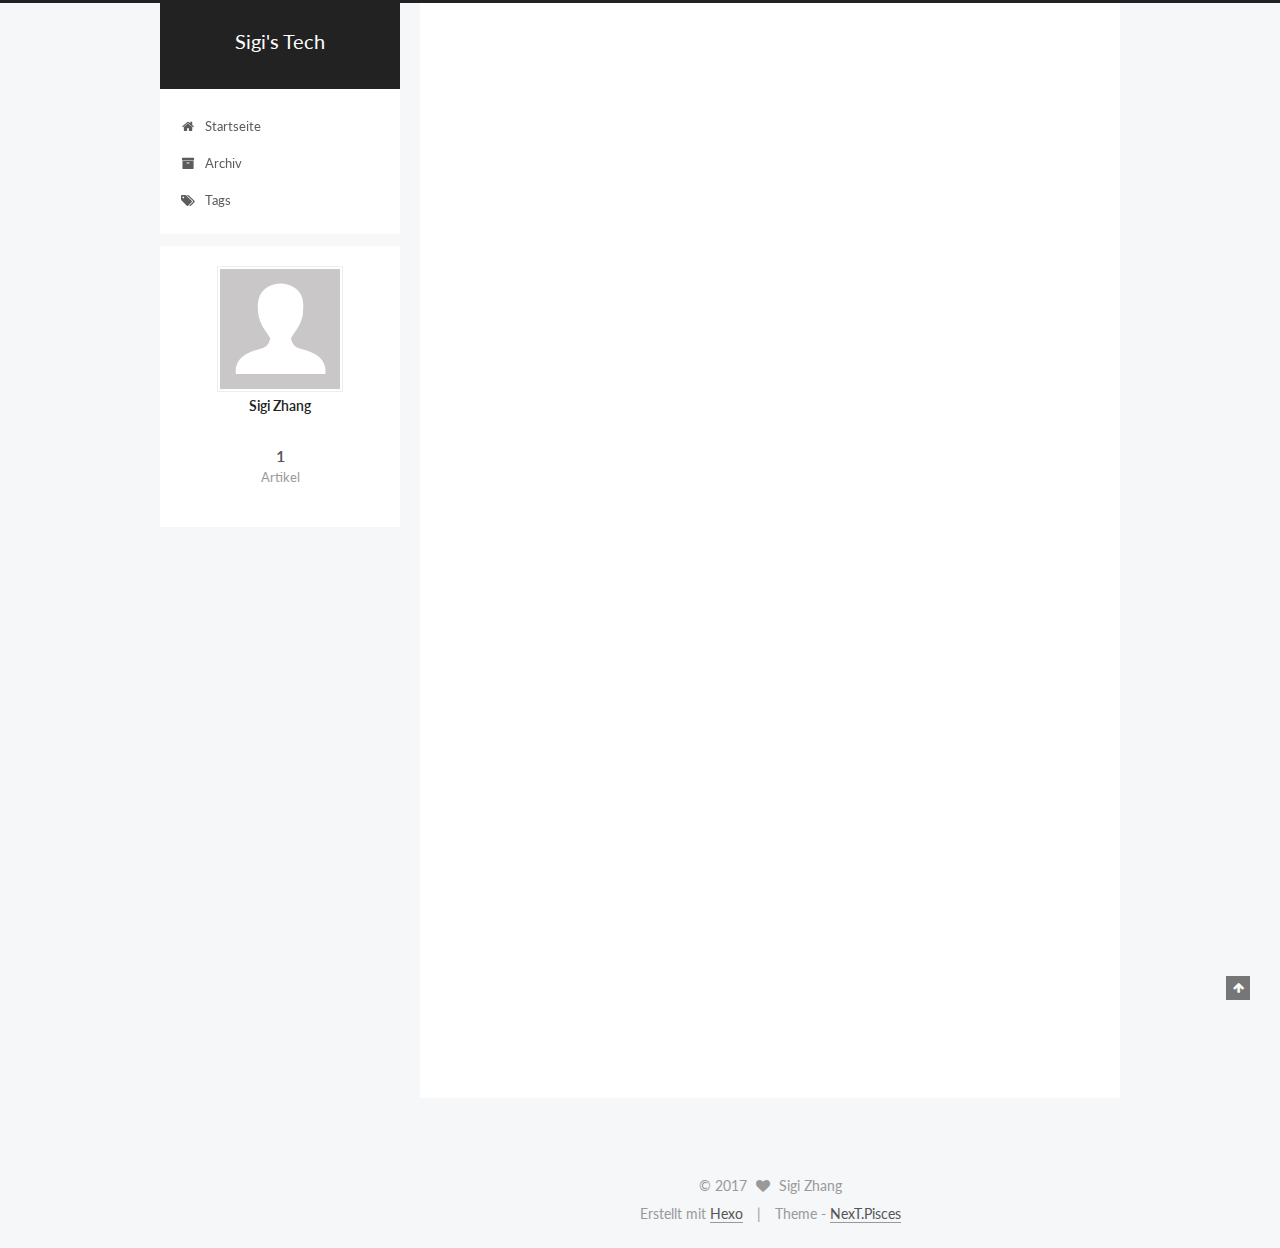
==== index.html @ 5bd3e080 "Site updated: 2017-04-18 06:53:44" ====
<!doctype html>



  


<html class="theme-next pisces use-motion" lang="">
<head>
  <meta charset="UTF-8"/>
<meta http-equiv="X-UA-Compatible" content="IE=edge" />
<meta name="viewport" content="width=device-width, initial-scale=1, maximum-scale=1"/>



<meta http-equiv="Cache-Control" content="no-transform" />
<meta http-equiv="Cache-Control" content="no-siteapp" />















  
  
  <link href="/lib/fancybox/source/jquery.fancybox.css?v=2.1.5" rel="stylesheet" type="text/css" />




  
  
  
  

  
    
    
  

  

  

  

  

  
    
    
    <link href="//fonts.googleapis.com/css?family=Lato:300,300italic,400,400italic,700,700italic&subset=latin,latin-ext" rel="stylesheet" type="text/css">
  






<link href="/lib/font-awesome/css/font-awesome.min.css?v=4.6.2" rel="stylesheet" type="text/css" />

<link href="/css/main.css?v=5.1.0" rel="stylesheet" type="text/css" />


  <meta name="keywords" content="Hexo, NexT" />








  <link rel="shortcut icon" type="image/x-icon" href="/favicon.ico?v=5.1.0" />






<meta property="og:type" content="website">
<meta property="og:title" content="Sigi's Tech">
<meta property="og:url" content="http://yoursite.com/index.html">
<meta property="og:site_name" content="Sigi's Tech">
<meta name="twitter:card" content="summary">
<meta name="twitter:title" content="Sigi's Tech">



<script type="text/javascript" id="hexo.configurations">
  var NexT = window.NexT || {};
  var CONFIG = {
    root: '/',
    scheme: 'Pisces',
    sidebar: {"position":"left","display":"post","offset":12,"offset_float":0,"b2t":false,"scrollpercent":false},
    fancybox: true,
    motion: true,
    duoshuo: {
      userId: '0',
      author: 'Author'
    },
    algolia: {
      applicationID: '',
      apiKey: '',
      indexName: '',
      hits: {"per_page":10},
      labels: {"input_placeholder":"Search for Posts","hits_empty":"We didn't find any results for the search: ${query}","hits_stats":"${hits} results found in ${time} ms"}
    }
  };
</script>



  <link rel="canonical" href="http://yoursite.com/"/>





  <title> Sigi's Tech </title>
</head>

<body itemscope itemtype="http://schema.org/WebPage" lang="">

  














  
  
    
  

  <div class="container sidebar-position-left 
   page-home 
 ">
    <div class="headband"></div>

    <header id="header" class="header" itemscope itemtype="http://schema.org/WPHeader">
      <div class="header-inner"><div class="site-brand-wrapper">
  <div class="site-meta ">
    

    <div class="custom-logo-site-title">
      <a href="/"  class="brand" rel="start">
        <span class="logo-line-before"><i></i></span>
        <span class="site-title">Sigi's Tech</span>
        <span class="logo-line-after"><i></i></span>
      </a>
    </div>
      
        <p class="site-subtitle"></p>
      
  </div>

  <div class="site-nav-toggle">
    <button>
      <span class="btn-bar"></span>
      <span class="btn-bar"></span>
      <span class="btn-bar"></span>
    </button>
  </div>
</div>

<nav class="site-nav">
  

  
    <ul id="menu" class="menu">
      
        
        <li class="menu-item menu-item-home">
          <a href="/" rel="section">
            
              <i class="menu-item-icon fa fa-fw fa-home"></i> <br />
            
            Startseite
          </a>
        </li>
      
        
        <li class="menu-item menu-item-archives">
          <a href="/archives" rel="section">
            
              <i class="menu-item-icon fa fa-fw fa-archive"></i> <br />
            
            Archiv
          </a>
        </li>
      
        
        <li class="menu-item menu-item-tags">
          <a href="/tags" rel="section">
            
              <i class="menu-item-icon fa fa-fw fa-tags"></i> <br />
            
            Tags
          </a>
        </li>
      

      
    </ul>
  

  
</nav>



 </div>
    </header>

    <main id="main" class="main">
      <div class="main-inner">
        <div class="content-wrap">
          <div id="content" class="content">
            
  <section id="posts" class="posts-expand">
    
      

  

  
  
  

  <article class="post post-type-normal " itemscope itemtype="http://schema.org/Article">
    <link itemprop="mainEntityOfPage" href="http://yoursite.com/2017/04/18/hello-world/">

    <span hidden itemprop="author" itemscope itemtype="http://schema.org/Person">
      <meta itemprop="name" content="Sigi Zhang">
      <meta itemprop="description" content="">
      <meta itemprop="image" content="/images/avatar.gif">
    </span>

    <span hidden itemprop="publisher" itemscope itemtype="http://schema.org/Organization">
      <meta itemprop="name" content="Sigi's Tech">
    </span>

    
      <header class="post-header">

        
        
          <h1 class="post-title" itemprop="name headline">
            
            
              
                
                <a class="post-title-link" href="/2017/04/18/hello-world/" itemprop="url">
                  Hello World
                </a>
              
            
          </h1>
        

        <div class="post-meta">
          <span class="post-time">
            
              <span class="post-meta-item-icon">
                <i class="fa fa-calendar-o"></i>
              </span>
              
                <span class="post-meta-item-text">Veröffentlicht am</span>
              
              <time title="Post created" itemprop="dateCreated datePublished" datetime="2017-04-18T06:05:43+08:00">
                2017-04-18
              </time>
            

            

            
          </span>

          

          
            
          

          
          

          

          

          

        </div>
      </header>
    


    <div class="post-body" itemprop="articleBody">

      
      

      
        
          
            <p>Welcome to <a href="https://hexo.io/" target="_blank" rel="external">Hexo</a>! This is your very first post. Check <a href="https://hexo.io/docs/" target="_blank" rel="external">documentation</a> for more info. If you get any problems when using Hexo, you can find the answer in <a href="https://hexo.io/docs/troubleshooting.html" target="_blank" rel="external">troubleshooting</a> or you can ask me on <a href="https://github.com/hexojs/hexo/issues" target="_blank" rel="external">GitHub</a>.</p>
<h2 id="Quick-Start"><a href="#Quick-Start" class="headerlink" title="Quick Start"></a>Quick Start</h2><h3 id="Create-a-new-post"><a href="#Create-a-new-post" class="headerlink" title="Create a new post"></a>Create a new post</h3><figure class="highlight bash"><table><tr><td class="gutter"><pre><div class="line">1</div></pre></td><td class="code"><pre><div class="line">$ hexo new <span class="string">"My New Post"</span></div></pre></td></tr></table></figure>
<p>More info: <a href="https://hexo.io/docs/writing.html" target="_blank" rel="external">Writing</a></p>
<h3 id="Run-server"><a href="#Run-server" class="headerlink" title="Run server"></a>Run server</h3><figure class="highlight bash"><table><tr><td class="gutter"><pre><div class="line">1</div></pre></td><td class="code"><pre><div class="line">$ hexo server</div></pre></td></tr></table></figure>
<p>More info: <a href="https://hexo.io/docs/server.html" target="_blank" rel="external">Server</a></p>
<h3 id="Generate-static-files"><a href="#Generate-static-files" class="headerlink" title="Generate static files"></a>Generate static files</h3><figure class="highlight bash"><table><tr><td class="gutter"><pre><div class="line">1</div></pre></td><td class="code"><pre><div class="line">$ hexo generate</div></pre></td></tr></table></figure>
<p>More info: <a href="https://hexo.io/docs/generating.html" target="_blank" rel="external">Generating</a></p>
<h3 id="Deploy-to-remote-sites"><a href="#Deploy-to-remote-sites" class="headerlink" title="Deploy to remote sites"></a>Deploy to remote sites</h3><figure class="highlight bash"><table><tr><td class="gutter"><pre><div class="line">1</div></pre></td><td class="code"><pre><div class="line">$ hexo deploy</div></pre></td></tr></table></figure>
<p>More info: <a href="https://hexo.io/docs/deployment.html" target="_blank" rel="external">Deployment</a></p>

          
        
      
    </div>

    <div>
      
    </div>

    <div>
      
    </div>

    <div>
      
    </div>

    <footer class="post-footer">
      

      

      

      
      
        <div class="post-eof"></div>
      
    </footer>
  </article>


    
  </section>

  


          </div>
          


          

        </div>
        
          
  
  <div class="sidebar-toggle">
    <div class="sidebar-toggle-line-wrap">
      <span class="sidebar-toggle-line sidebar-toggle-line-first"></span>
      <span class="sidebar-toggle-line sidebar-toggle-line-middle"></span>
      <span class="sidebar-toggle-line sidebar-toggle-line-last"></span>
    </div>
  </div>

  <aside id="sidebar" class="sidebar">
    <div class="sidebar-inner">

      

      

      <section class="site-overview sidebar-panel sidebar-panel-active">
        <div class="site-author motion-element" itemprop="author" itemscope itemtype="http://schema.org/Person">
          <img class="site-author-image" itemprop="image"
               src="/images/avatar.gif"
               alt="Sigi Zhang" />
          <p class="site-author-name" itemprop="name">Sigi Zhang</p>
           
              <p class="site-description motion-element" itemprop="description"></p>
          
        </div>
        <nav class="site-state motion-element">

          
            <div class="site-state-item site-state-posts">
              <a href="/archives">
                <span class="site-state-item-count">1</span>
                <span class="site-state-item-name">Artikel</span>
              </a>
            </div>
          

          

          

        </nav>

        

        <div class="links-of-author motion-element">
          
        </div>

        
        

        
        

        


      </section>

      

      

    </div>
  </aside>


        
      </div>
    </main>

    <footer id="footer" class="footer">
      <div class="footer-inner">
        <div class="copyright" >
  
  &copy; 
  <span itemprop="copyrightYear">2017</span>
  <span class="with-love">
    <i class="fa fa-heart"></i>
  </span>
  <span class="author" itemprop="copyrightHolder">Sigi Zhang</span>
</div>


<div class="powered-by">
  Erstellt mit  <a class="theme-link" href="https://hexo.io">Hexo</a>
</div>

<div class="theme-info">
  Theme -
  <a class="theme-link" href="https://github.com/iissnan/hexo-theme-next">
    NexT.Pisces
  </a>
</div>


        

        
      </div>
    </footer>

    
      <div class="back-to-top">
        <i class="fa fa-arrow-up"></i>
        
      </div>
    

  </div>

  

<script type="text/javascript">
  if (Object.prototype.toString.call(window.Promise) !== '[object Function]') {
    window.Promise = null;
  }
</script>









  








  
  <script type="text/javascript" src="/lib/jquery/index.js?v=2.1.3"></script>

  
  <script type="text/javascript" src="/lib/fastclick/lib/fastclick.min.js?v=1.0.6"></script>

  
  <script type="text/javascript" src="/lib/jquery_lazyload/jquery.lazyload.js?v=1.9.7"></script>

  
  <script type="text/javascript" src="/lib/velocity/velocity.min.js?v=1.2.1"></script>

  
  <script type="text/javascript" src="/lib/velocity/velocity.ui.min.js?v=1.2.1"></script>

  
  <script type="text/javascript" src="/lib/fancybox/source/jquery.fancybox.pack.js?v=2.1.5"></script>


  


  <script type="text/javascript" src="/js/src/utils.js?v=5.1.0"></script>

  <script type="text/javascript" src="/js/src/motion.js?v=5.1.0"></script>



  
  


  <script type="text/javascript" src="/js/src/affix.js?v=5.1.0"></script>

  <script type="text/javascript" src="/js/src/schemes/pisces.js?v=5.1.0"></script>



  

  


  <script type="text/javascript" src="/js/src/bootstrap.js?v=5.1.0"></script>



  


  




	





  





  





  






  





  

  

  

  

  

</body>
</html>
---- css/main.css ----
/* normalize.css v3.0.2 | MIT License | git.io/normalize */
html {
  font-family: sans-serif; /* 1 */
  -ms-text-size-adjust: 100%; /* 2 */
  -webkit-text-size-adjust: 100%; /* 2 */
}
body {
  margin: 0;
}
article,
aside,
details,
figcaption,
figure,
footer,
header,
hgroup,
main,
menu,
nav,
section,
summary {
  display: block;
}
audio,
canvas,
progress,
video {
  display: inline-block; /* 1 */
  vertical-align: baseline; /* 2 */
}
audio:not([controls]) {
  display: none;
  height: 0;
}
[hidden],
template {
  display: none;
}
a {
  background-color: transparent;
}
a:active,
a:hover {
  outline: 0;
}
abbr[title] {
  border-bottom: 1px dotted;
}
b,
strong {
  font-weight: bold;
}
dfn {
  font-style: italic;
}
h1 {
  font-size: 2em;
  margin: 0.67em 0;
}
mark {
  background: #ff0;
  color: #000;
}
small {
  font-size: 80%;
}
sub,
sup {
  font-size: 75%;
  line-height: 0;
  position: relative;
  vertical-align: baseline;
}
sup {
  top: -0.5em;
}
sub {
  bottom: -0.25em;
}
img {
  border: 0;
}
svg:not(:root) {
  overflow: hidden;
}
figure {
  margin: 1em 40px;
}
hr {
  -moz-box-sizing: content-box;
  box-sizing: content-box;
  height: 0;
}
pre {
  overflow: auto;
}
code,
kbd,
pre,
samp {
  font-family: monospace, monospace;
  font-size: 1em;
}
button,
input,
optgroup,
select,
textarea {
  color: inherit; /* 1 */
  font: inherit; /* 2 */
  margin: 0; /* 3 */
}
button {
  overflow: visible;
}
button,
select {
  text-transform: none;
}
button,
html input[type="button"],
input[type="reset"],
input[type="submit"] {
  -webkit-appearance: button; /* 2 */
  cursor: pointer; /* 3 */
}
button[disabled],
html input[disabled] {
  cursor: default;
}
button::-moz-focus-inner,
input::-moz-focus-inner {
  border: 0;
  padding: 0;
}
input {
  line-height: normal;
}
input[type="checkbox"],
input[type="radio"] {
  box-sizing: border-box; /* 1 */
  padding: 0; /* 2 */
}
input[type="number"]::-webkit-inner-spin-button,
input[type="number"]::-webkit-outer-spin-button {
  height: auto;
}
input[type="search"] {
  -webkit-appearance: textfield; /* 1 */
  -moz-box-sizing: content-box;
  -webkit-box-sizing: content-box; /* 2 */
  box-sizing: content-box;
}
input[type="search"]::-webkit-search-cancel-button,
input[type="search"]::-webkit-search-decoration {
  -webkit-appearance: none;
}
fieldset {
  border: 1px solid #c0c0c0;
  margin: 0 2px;
  padding: 0.35em 0.625em 0.75em;
}
legend {
  border: 0; /* 1 */
  padding: 0; /* 2 */
}
textarea {
  overflow: auto;
}
optgroup {
  font-weight: bold;
}
table {
  border-collapse: collapse;
  border-spacing: 0;
}
td,
th {
  padding: 0;
}
::selection {
  background: #262a30;
  color: #fff;
}
body {
  position: relative;
  font-family: 'Lato', "PingFang SC", "Microsoft YaHei", sans-serif;
  font-size: 14px;
  line-height: 2;
  color: #555;
  background: #f5f7f9;
}
@media (max-width: 767px) {
  body {
    padding-right: 0 !important;
  }
}
@media (min-width: 768px) and (max-width: 991px) {
  body {
    padding-right: 0 !important;
  }
}
@media (min-width: 1600px) {
  body {
    font-size: 16px;
  }
}
h1,
h2,
h3,
h4,
h5,
h6 {
  margin: 0;
  padding: 0;
  font-weight: bold;
  line-height: 1.5;
  font-family: 'Lato', "PingFang SC", "Microsoft YaHei", sans-serif;
}
h2,
h3,
h4,
h5,
h6 {
  margin: 20px 0 15px;
}
h1 {
  font-size: 22px;
}
@media (max-width: 767px) {
  h1 {
    font-size: 18px;
  }
}
h2 {
  font-size: 20px;
}
@media (max-width: 767px) {
  h2 {
    font-size: 16px;
  }
}
h3 {
  font-size: 18px;
}
@media (max-width: 767px) {
  h3 {
    font-size: 14px;
  }
}
h4 {
  font-size: 16px;
}
@media (max-width: 767px) {
  h4 {
    font-size: 12px;
  }
}
h5 {
  font-size: 14px;
}
@media (max-width: 767px) {
  h5 {
    font-size: 10px;
  }
}
h6 {
  font-size: 12px;
}
@media (max-width: 767px) {
  h6 {
    font-size: 8px;
  }
}
p {
  margin: 0 0 25px 0;
}
a {
  color: #555;
  text-decoration: none;
  border-bottom: 1px solid #999;
  word-wrap: break-word;
}
a:hover {
  color: #222;
  border-bottom-color: #222;
}
blockquote {
  margin: 0;
  padding: 0;
}
img {
  display: block;
  margin: auto;
  max-width: 100%;
  height: auto;
}
hr {
  margin: 40px 0;
  height: 3px;
  border: none;
  background-color: #ddd;
  background-image: repeating-linear-gradient(-45deg, #fff, #fff 4px, transparent 4px, transparent 8px);
}
blockquote {
  padding: 0 15px;
  color: #666;
  border-left: 4px solid #ddd;
}
blockquote cite::before {
  content: "-";
  padding: 0 5px;
}
dt {
  font-weight: 700;
}
dd {
  margin: 0;
  padding: 0;
}
.text-left {
  text-align: left;
}
.text-center {
  text-align: center;
}
.text-right {
  text-align: right;
}
.text-justify {
  text-align: justify;
}
.text-nowrap {
  white-space: nowrap;
}
.text-lowercase {
  text-transform: lowercase;
}
.text-uppercase {
  text-transform: uppercase;
}
.text-capitalize {
  text-transform: capitalize;
}
.center-block {
  display: block;
  margin-left: auto;
  margin-right: auto;
}
.clearfix:before,
.clearfix:after {
  content: " ";
  display: table;
}
.clearfix:after {
  clear: both;
}
.pullquote {
  width: 45%;
}
.pullquote.left {
  float: left;
  margin-left: 5px;
  margin-right: 10px;
}
.pullquote.right {
  float: right;
  margin-left: 10px;
  margin-right: 5px;
}
.affix.affix.affix {
  position: fixed;
}
.translation {
  margin-top: -20px;
  font-size: 14px;
  color: #999;
}
.scrollbar-measure {
  width: 100px;
  height: 100px;
  overflow: scroll;
  position: absolute;
  top: -9999px;
}
.use-motion .motion-element {
  opacity: 0;
}
table {
  margin: 20px 0;
  width: 100%;
  border-collapse: collapse;
  border-spacing: 0;
  border: 1px solid #ddd;
  font-size: 14px;
  table-layout: fixed;
  word-wrap: break-all;
}
table>tbody>tr:nth-of-type(odd) {
  background-color: #f9f9f9;
}
table>tbody>tr:hover {
  background-color: #f5f5f5;
}
caption,
th,
td {
  padding: 8px;
  text-align: left;
  vertical-align: middle;
  font-weight: normal;
}
th,
td {
  border-bottom: 3px solid #ddd;
  border-right: 1px solid #eee;
}
th {
  padding-bottom: 10px;
  font-weight: 700;
}
td {
  border-bottom-width: 1px;
}
html,
body {
  height: 100%;
}
.container {
  position: relative;
  min-height: 100%;
}
.header-inner {
  margin: 0 auto;
  padding: 100px 0 70px;
  width: 700px;
}
@media (min-width: 1600px) {
  .container .header-inner {
    width: 900px;
  }
}
.main {
  padding-bottom: 150px;
}
.main-inner {
  margin: 0 auto;
  width: 700px;
}
@media (min-width: 1600px) {
  .container .main-inner {
    width: 900px;
  }
}
.footer {
  position: absolute;
  left: 0;
  bottom: 0;
  width: 100%;
  min-height: 50px;
}
.footer-inner {
  box-sizing: border-box;
  margin: 20px auto;
  width: 700px;
}
@media (min-width: 1600px) {
  .container .footer-inner {
    width: 900px;
  }
}
pre,
.highlight {
  overflow: auto;
  margin: 20px 0;
  padding: 0;
  font-size: 13px;
  color: #4d4d4c;
  background: #f7f7f7;
  line-height: 1.6;
}
pre,
code {
  font-family: consolas, Menlo, "PingFang SC", "Microsoft YaHei", monospace;
}
code {
  padding: 2px 4px;
  word-wrap: break-word;
  color: #555;
  background: #eee;
  border-radius: 3px;
  font-size: 13px;
}
pre code {
  padding: 0;
  color: #4d4d4c;
  background: none;
  text-shadow: none;
}
.highlight {
  border-radius: 1px;
}
.highlight pre {
  border: none;
  margin: 0;
  padding: 10px 0;
}
.highlight table {
  margin: 0;
  width: auto;
  border: none;
}
.highlight td {
  border: none;
  padding: 0;
}
.highlight figcaption {
  font-size: 1em;
  color: #4d4d4c;
  line-height: 1em;
  margin-bottom: 1em;
}
.highlight figcaption:before,
.highlight figcaption:after {
  content: " ";
  display: table;
}
.highlight figcaption:after {
  clear: both;
}
.highlight figcaption a {
  float: right;
  color: #4d4d4c;
}
.highlight figcaption a:hover {
  border-bottom-color: #4d4d4c;
}
.highlight .gutter pre {
  padding-left: 10px;
  padding-right: 10px;
  color: #869194;
  text-align: right;
  background-color: #eff2f3;
}
.highlight .code pre {
  width: 100%;
  padding-left: 10px;
  padding-right: 10px;
  background-color: #f7f7f7;
}
.highlight .line {
  height: 20px;
}
.gutter {
  -webkit-user-select: none;
  -moz-user-select: none;
  -ms-user-select: none;
  user-select: none;
}
.gist table {
  width: auto;
}
.gist table td {
  border: none;
}
pre .deletion {
  background: #fdd;
}
pre .addition {
  background: #dfd;
}
pre .meta {
  color: #8959a8;
}
pre .comment {
  color: #8e908c;
}
pre .variable,
pre .attribute,
pre .tag,
pre .regexp,
pre .ruby .constant,
pre .xml .tag .title,
pre .xml .pi,
pre .xml .doctype,
pre .html .doctype,
pre .css .id,
pre .css .class,
pre .css .pseudo {
  color: #c82829;
}
pre .number,
pre .preprocessor,
pre .built_in,
pre .literal,
pre .params,
pre .constant,
pre .command {
  color: #f5871f;
}
pre .ruby .class .title,
pre .css .rules .attribute,
pre .string,
pre .value,
pre .inheritance,
pre .header,
pre .ruby .symbol,
pre .xml .cdata,
pre .special,
pre .number,
pre .formula {
  color: #718c00;
}
pre .title,
pre .css .hexcolor {
  color: #3e999f;
}
pre .function,
pre .python .decorator,
pre .python .title,
pre .ruby .function .title,
pre .ruby .title .keyword,
pre .perl .sub,
pre .javascript .title,
pre .coffeescript .title {
  color: #4271ae;
}
pre .keyword,
pre .javascript .function {
  color: #8959a8;
}
.full-image.full-image.full-image {
  border: none;
  max-width: 100%;
  width: auto;
  margin: 20px auto;
}
@media (min-width: 992px) {
  .full-image.full-image.full-image {
    max-width: none;
    width: 118%;
    margin: 0 -9%;
  }
}
.blockquote-center,
.page-home .post-type-quote blockquote,
.page-post-detail .post-type-quote blockquote {
  position: relative;
  margin: 40px 0;
  padding: 0;
  border-left: none;
  text-align: center;
}
.blockquote-center::before,
.page-home .post-type-quote blockquote::before,
.page-post-detail .post-type-quote blockquote::before,
.blockquote-center::after,
.page-home .post-type-quote blockquote::after,
.page-post-detail .post-type-quote blockquote::after {
  position: absolute;
  content: ' ';
  display: block;
  width: 100%;
  height: 24px;
  opacity: 0.2;
  background-repeat: no-repeat;
  background-position: 0 -6px;
  background-size: 22px 22px;
}
.blockquote-center::before,
.page-home .post-type-quote blockquote::before,
.page-post-detail .post-type-quote blockquote::before {
  top: -20px;
  background-image: url("../images/quote-l.svg");
  border-top: 1px solid #ccc;
}
.blockquote-center::after,
.page-home .post-type-quote blockquote::after,
.page-post-detail .post-type-quote blockquote::after {
  bottom: -20px;
  background-image: url("../images/quote-r.svg");
  border-bottom: 1px solid #ccc;
  background-position: 100% 8px;
}
.blockquote-center p,
.page-home .post-type-quote blockquote p,
.page-post-detail .post-type-quote blockquote p,
.blockquote-center div,
.page-home .post-type-quote blockquote div,
.page-post-detail .post-type-quote blockquote div {
  text-align: center;
}
.post .post-body .group-picture img {
  box-sizing: border-box;
  padding: 0 3px;
  border: none;
}
.post .group-picture-row {
  overflow: hidden;
  margin-top: 6px;
}
.post .group-picture-row:first-child {
  margin-top: 0;
}
.post .group-picture-column {
  float: left;
}
.page-post-detail .post-body .group-picture-column {
  float: none;
  margin-top: 10px;
  width: auto !important;
}
.page-post-detail .post-body .group-picture-column img {
  margin: 0 auto;
}
.page-archive .group-picture-container {
  overflow: hidden;
}
.page-archive .group-picture-row {
  float: left;
}
.page-archive .group-picture-row:first-child {
  margin-top: 6px;
}
.page-archive .group-picture-column {
  max-width: 150px;
  max-height: 150px;
}
.note {
  padding: 20px;
  margin: 20px 0;
  border: 1px solid #eee;
  border-left-width: 5px;
  border-radius: 3px;
}
.note h2,
.note h3,
.note h4,
.note h5,
.note h6 {
  margin-top: 0;
  margin-bottom: 5px;
}
.note p:last-child {
  margin-bottom: 0;
}
.note code {
  border-radius: 3px;
}
.note+.note {
  margin-top: -5px;
}
.default {
  border-left-color: #777;
}
.default h2,
.default h3,
.default h4,
.default h5,
.default h6 {
  color: #777;
}
.primary {
  border-left-color: #428bca;
}
.primary h2,
.primary h3,
.primary h4,
.primary h5,
.primary h6 {
  color: #428bca;
}
.success {
  border-left-color: #5cb85c;
}
.success h2,
.success h3,
.success h4,
.success h5,
.success h6 {
  color: #5cb85c;
}
.danger {
  border-left-color: #d9534f;
}
.danger h2,
.danger h3,
.danger h4,
.danger h5,
.danger h6 {
  color: #d9534f;
}
.warning {
  border-left-color: #f0ad4e;
}
.warning h2,
.warning h3,
.warning h4,
.warning h5,
.warning h6 {
  color: #f0ad4e;
}
.info {
  border-left-color: #5bc0de;
}
.info h2,
.info h3,
.info h4,
.info h5,
.info h6 {
  color: #5bc0de;
}
.btn {
  display: inline-block;
  padding: 0 20px;
  font-size: 14px;
  color: #fff;
  background: #222;
  border: 2px solid #555;
  text-decoration: none;
  border-radius: 0;
  transition-property: background-color;
  transition-duration: 0.2s;
  transition-timing-function: ease-in-out;
  transition-delay: 0s;
}
.btn:hover,
.post-button .btn:hover {
  border-color: #222;
  color: #fff;
  background: #222;
}
.btn-bar {
  display: block;
  width: 22px;
  height: 2px;
  background: #555;
  border-radius: 1px;
}
.btn-bar+.btn-bar {
  margin-top: 4px;
}
.pagination {
  margin: 120px 0 40px;
  text-align: center;
  border-top: 1px solid #eee;
}
.page-number-basic,
.pagination .prev,
.pagination .next,
.pagination .page-number,
.pagination .space {
  display: inline-block;
  position: relative;
  top: -1px;
  margin: 0 10px;
  padding: 0 10px;
  line-height: 30px;
}
@media (max-width: 767px) {
  .page-number-basic,
  .pagination .prev,
  .pagination .next,
  .pagination .page-number,
  .pagination .space {
    margin: 0 5px;
  }
}
.pagination .prev,
.pagination .next,
.pagination .page-number {
  border-bottom: 0;
  border-top: 1px solid #eee;
  transition-property: border-color;
  transition-duration: 0.2s;
  transition-timing-function: ease-in-out;
  transition-delay: 0s;
}
.pagination .prev:hover,
.pagination .next:hover,
.pagination .page-number:hover {
  border-top-color: #222;
}
.pagination .space {
  padding: 0;
  margin: 0;
}
.pagination .prev {
  margin-left: 0;
}
.pagination .next {
  margin-right: 0;
}
.pagination .page-number.current {
  color: #fff;
  background: #ccc;
  border-top-color: #ccc;
}
@media (max-width: 767px) {
  .pagination {
    border-top: none;
  }
  .pagination .prev,
  .pagination .next,
  .pagination .page-number {
    margin-bottom: 10px;
    border-top: 0;
    border-bottom: 1px solid #eee;
  }
  .pagination .prev:hover,
  .pagination .next:hover,
  .pagination .page-number:hover {
    border-bottom-color: #222;
  }
}
.comments {
  margin: 60px 20px 0;
}
.tag-cloud {
  text-align: center;
}
.tag-cloud a {
  display: inline-block;
  margin: 10px;
}
.back-to-top {
  box-sizing: border-box;
  position: fixed;
  bottom: -100px;
  right: 30px;
  z-index: 1050;
  padding: 0 6px;
  width: 24px;
  background: #222;
  font-size: 12px;
  opacity: 0.6;
  color: #fff;
  cursor: pointer;
  text-align: center;
  -webkit-transform: translateZ(0);
  transition-property: bottom;
  transition-duration: 0.2s;
  transition-timing-function: ease-in-out;
  transition-delay: 0s;
}
@media (max-width: 767px) {
  .back-to-top {
    display: none;
  }
}
@media (min-width: 768px) and (max-width: 991px) {
  .back-to-top {
    display: none;
  }
}
.back-to-top.back-to-top-on {
  bottom: 30px;
}
.header {
  background: #fff;
}
.header-inner {
  position: relative;
}
.headband {
  height: 3px;
  background: #222;
}
.site-meta {
  margin: 0;
  text-align: center;
}
@media (max-width: 767px) {
  .site-meta {
    text-align: center;
  }
}
.brand {
  position: relative;
  display: inline-block;
  padding: 0 40px;
  color: #fff;
  background: #222;
  border-bottom: none;
}
.brand:hover {
  color: #fff;
}
.logo {
  display: inline-block;
  margin-right: 5px;
  line-height: 36px;
  vertical-align: top;
}
.site-title {
  display: inline-block;
  vertical-align: top;
  line-height: 36px;
  font-size: 20px;
  font-weight: normal;
  font-family: 'Lato', "PingFang SC", "Microsoft YaHei", sans-serif;
}
.site-subtitle {
  margin-top: 10px;
  font-size: 13px;
  color: #ddd;
}
.use-motion .brand {
  opacity: 0;
}
.use-motion .logo,
.use-motion .site-title,
.use-motion .site-subtitle {
  opacity: 0;
  position: relative;
  top: -10px;
}
.site-nav-toggle {
  display: none;
  position: absolute;
  top: 10px;
  left: 10px;
}
@media (max-width: 767px) {
  .site-nav-toggle {
    display: block;
  }
}
.site-nav-toggle button {
  margin-top: 2px;
  padding: 9px 10px;
  background: transparent;
  border: none;
}
@media (max-width: 767px) {
  .site-nav {
    display: none;
    margin: 0 -10px;
    padding: 0 10px;
    clear: both;
    border-top: 1px solid #ddd;
  }
}
@media (min-width: 768px) and (max-width: 991px) {
  .site-nav {
    display: block !important;
  }
}
@media (min-width: 992px) {
  .site-nav {
    display: block !important;
  }
}
.menu {
  margin-top: 20px;
  padding-left: 0;
  text-align: center;
}
.menu .menu-item {
  display: inline-block;
  margin: 0 10px;
  list-style: none;
}
@media screen and (max-width: 767px) {
  .menu .menu-item {
    margin-top: 10px;
  }
}
.menu .menu-item a {
  display: block;
  font-size: 13px;
  line-height: inherit;
  border-bottom: 1px solid transparent;
  transition-property: border-color;
  transition-duration: 0.2s;
  transition-timing-function: ease-in-out;
  transition-delay: 0s;
}
.menu .menu-item a:hover,
.menu-item-active a {
  border-bottom-color: #222;
}
.menu .menu-item .fa {
  margin-right: 5px;
}
.use-motion .menu-item {
  opacity: 0;
}
.post-body {
  font-family: 'Lato', "PingFang SC", "Microsoft YaHei", sans-serif;
}
@media (max-width: 767px) {
  .post-body {
    word-break: break-word;
  }
}
.post-body .fancybox img {
  display: block !important;
  margin: 0 auto;
  cursor: pointer;
  cursor: zoom-in;
  cursor: -webkit-zoom-in;
}
.post-body .image-caption,
.post-body .figure .caption {
  margin: 10px auto 15px;
  text-align: center;
  font-size: 14px;
  color: #999;
  font-weight: bold;
  line-height: 1;
}
.post-sticky-flag {
  display: inline-block;
  font-size: 16px;
  -ms-transform: rotate(30deg);
  -webkit-transform: rotate(30deg);
  -moz-transform: rotate(30deg);
  -ms-transform: rotate(30deg);
  -o-transform: rotate(30deg);
  transform: rotate(30deg);
}
.posts-expand {
  padding-top: 40px;
}
@media (max-width: 767px) {
  .posts-expand {
    margin: 0 20px;
  }
  .post-body pre {
    padding: 10px;
  }
  .post-body pre .gutter pre {
    padding-right: 10px;
  }
  .post-body .highlight {
    margin-left: -40px;
    margin-right: -40px;
    padding: 0;
  }
  .post-body .highlight .gutter pre {
    padding-right: 10px;
  }
}
@media (min-width: 992px) {
  .posts-expand .post-body {
    text-align: justify;
  }
}
.posts-expand .post-body h2,
.posts-expand .post-body h3,
.posts-expand .post-body h4,
.posts-expand .post-body h5,
.posts-expand .post-body h6 {
  padding-top: 10px;
}
.posts-expand .post-body h2 .header-anchor,
.posts-expand .post-body h3 .header-anchor,
.posts-expand .post-body h4 .header-anchor,
.posts-expand .post-body h5 .header-anchor,
.posts-expand .post-body h6 .header-anchor {
  float: right;
  margin-left: 10px;
  color: #ccc;
  border-bottom-style: none;
  visibility: hidden;
}
.posts-expand .post-body h2 .header-anchor:hover,
.posts-expand .post-body h3 .header-anchor:hover,
.posts-expand .post-body h4 .header-anchor:hover,
.posts-expand .post-body h5 .header-anchor:hover,
.posts-expand .post-body h6 .header-anchor:hover {
  color: inherit;
}
.posts-expand .post-body h2:hover .header-anchor,
.posts-expand .post-body h3:hover .header-anchor,
.posts-expand .post-body h4:hover .header-anchor,
.posts-expand .post-body h5:hover .header-anchor,
.posts-expand .post-body h6:hover .header-anchor {
  visibility: visible;
}
.posts-expand .post-body ul li {
  list-style: circle;
}
.posts-expand .post-body img {
  box-sizing: border-box;
  margin: auto;
  padding: 3px;
  border: 1px solid #ddd;
}
.posts-expand .fancybox img {
  margin: 0 auto;
}
@media (max-width: 767px) {
  .posts-collapse {
    margin: 0 20px;
  }
  .posts-collapse .post-title,
  .posts-collapse .post-meta {
    display: block;
    width: auto;
    text-align: left;
  }
}
.posts-collapse {
  position: relative;
  z-index: 1010;
  margin-left: 55px;
}
.posts-collapse::after {
  content: " ";
  position: absolute;
  top: 20px;
  left: 0;
  margin-left: -2px;
  width: 4px;
  height: 100%;
  background: #f5f5f5;
  z-index: -1;
}
@media (max-width: 767px) {
  .posts-collapse {
    margin: 0 20px;
  }
}
.posts-collapse .collection-title {
  position: relative;
  margin: 60px 0;
}
.posts-collapse .collection-title h2 {
  margin-left: 20px;
}
.posts-collapse .collection-title small {
  color: #bbb;
}
.posts-collapse .collection-title::before {
  content: " ";
  position: absolute;
  left: 0;
  top: 50%;
  margin-left: -4px;
  margin-top: -4px;
  width: 8px;
  height: 8px;
  background: #bbb;
  border-radius: 50%;
}
.posts-collapse .post {
  margin: 30px 0;
}
.posts-collapse .post-header {
  position: relative;
  transition-duration: 0.2s;
  transition-timing-function: ease-in-out;
  transition-delay: 0s;
  transition-property: border;
  border-bottom: 1px dashed #ccc;
}
.posts-collapse .post-header::before {
  content: " ";
  position: absolute;
  left: 0;
  top: 12px;
  width: 6px;
  height: 6px;
  margin-left: -4px;
  background: #bbb;
  border-radius: 50%;
  border: 1px solid #fff;
  transition-duration: 0.2s;
  transition-timing-function: ease-in-out;
  transition-delay: 0s;
  transition-property: background;
}
.posts-collapse .post-header:hover {
  border-bottom-color: #666;
}
.posts-collapse .post-header:hover::before {
  background: #222;
}
.posts-collapse .post-meta {
  position: absolute;
  font-size: 12px;
  left: 20px;
  top: 5px;
}
.posts-collapse .post-comments-count {
  display: none;
}
.posts-collapse .post-title {
  margin-left: 60px;
  font-size: 16px;
  font-weight: normal;
  line-height: inherit;
}
.posts-collapse .post-title::after {
  margin-left: 3px;
  opacity: 0.6;
}
.posts-collapse .post-title a {
  color: #666;
  border-bottom: none;
}
.page-home .post-type-quote .post-header,
.page-post-detail .post-type-quote .post-header,
.page-home .post-type-quote .post-tags,
.page-post-detail .post-type-quote .post-tags {
  display: none;
}
.posts-expand .post-title {
  font-size: 26px;
  text-align: center;
  word-break: break-word;
  font-weight: 400;
}
@media (max-width: 767px) {
  .posts-expand .post-title {
    font-size: 22px;
  }
}
.posts-expand .post-title-link {
  display: inline-block;
  position: relative;
  color: #555;
  border-bottom: none;
  line-height: 1.2;
  vertical-align: top;
}
.posts-expand .post-title-link::before {
  content: "";
  position: absolute;
  width: 100%;
  height: 2px;
  bottom: 0;
  left: 0;
  background-color: #000;
  visibility: hidden;
  -webkit-transform: scaleX(0);
  -moz-transform: scaleX(0);
  -ms-transform: scaleX(0);
  -o-transform: scaleX(0);
  transform: scaleX(0);
  transition-duration: 0.2s;
  transition-timing-function: ease-in-out;
  transition-delay: 0s;
}
.posts-expand .post-title-link:hover::before {
  visibility: visible;
  -webkit-transform: scaleX(1);
  -moz-transform: scaleX(1);
  -ms-transform: scaleX(1);
  -o-transform: scaleX(1);
  transform: scaleX(1);
}
.posts-expand .post-title-link .fa {
  font-size: 16px;
}
.posts-expand .post-meta {
  margin: 3px 0 60px 0;
  color: #999;
  font-family: 'Lato', "PingFang SC", "Microsoft YaHei", sans-serif;
  font-size: 12px;
  text-align: center;
}
.posts-expand .post-meta .post-category-list {
  display: inline-block;
  margin: 0;
  padding: 3px;
}
.posts-expand .post-meta .post-category-list-link {
  color: #999;
}
.posts-expand .post-meta .post-description {
  font-size: 14px;
  margin-top: 2px;
}
.post-meta-divider {
  margin: 0 0.5em;
}
.post-meta-item-icon {
  margin-right: 3px;
}
@media (min-width: 768px) and (max-width: 991px) {
  .post-meta-item-icon {
    display: inline-block;
  }
}
@media (max-width: 767px) {
  .post-meta-item-icon {
    display: inline-block;
  }
}
@media (min-width: 768px) and (max-width: 991px) {
  .post-meta-item-text {
    display: none;
  }
}
@media (max-width: 767px) {
  .post-meta-item-text {
    display: none;
  }
}
@media (max-width: 767px) {
  .posts-expand .post-comments-count {
    display: none;
  }
}
.social-like {
  font-size: 14px;
  height: 20px;
  text-align: center;
  border-top: 1px solid #eee;
  padding-top: 9px;
  margin-top: 45px;
  display: flex;
  justify-content: center;
}
.vk_like {
  width: 85px;
  height: 21px;
  padding-top: 7px;
  align-self: center;
}
.fb_like {
  height: 30px;
  align-self: center;
}
.post-button {
  margin-top: 50px;
}
.post-button .btn {
  color: #555;
  font-size: 14px;
  background: #fff;
  border-radius: 2px;
  line-height: 2;
  margin: 0 4px 8px 4px;
}
.post-button .fa-fw {
  width: 1.285714285714286em;
  text-align: left;
}
.posts-expand .post-tags {
  margin-top: 40px;
  text-align: center;
}
.posts-expand .post-tags a {
  display: inline-block;
  margin-right: 10px;
  font-size: 13px;
}
.post-nav {
  display: table;
  margin-top: 15px;
  width: 100%;
  border-top: 1px solid #eee;
}
.post-nav-divider {
  display: table-cell;
  width: 10%;
}
.post-nav-item {
  display: table-cell;
  padding: 10px 0 0 0;
  width: 45%;
  vertical-align: top;
}
.post-nav-item a {
  position: relative;
  display: block;
  line-height: 25px;
  font-size: 14px;
  color: #555;
  border-bottom: none;
}
.post-nav-item a:hover {
  color: #222;
  border-bottom: none;
}
.post-nav-item a:active {
  top: 2px;
}
.post-nav-item .fa {
  position: absolute;
  top: 8px;
  left: 0;
  font-size: 12px;
}
.post-nav-next a {
  padding-left: 15px;
}
.post-nav-prev {
  text-align: right;
}
.post-nav-prev a {
  padding-right: 15px;
}
.post-nav-prev .fa {
  right: 0;
  left: auto;
}
.posts-expand .post-eof {
  display: block;
  margin: 80px auto 60px;
  width: 8%;
  height: 1px;
  background: #ccc;
  text-align: center;
}
.post:last-child .post-eof.post-eof.post-eof {
  display: none;
}
.post-gallery {
  display: table;
  table-layout: fixed;
  width: 100%;
  border-collapse: separate;
}
.post-gallery-row {
  display: table-row;
}
.post-gallery .post-gallery-img {
  display: table-cell;
  text-align: center;
  vertical-align: middle;
  border: none;
}
.post-gallery .post-gallery-img img {
  max-width: 100%;
  max-height: 100%;
  border: none;
}
.fancybox-close,
.fancybox-close:hover {
  border: none;
}
.sidebar {
  position: fixed;
  right: 0;
  top: 0;
  bottom: 0;
  width: 0;
  z-index: 1040;
  box-shadow: inset 0 2px 6px #000;
  background: #222;
  -webkit-transform: translateZ(0);
}
.sidebar a {
  color: #999;
  border-bottom-color: #555;
}
.sidebar a:hover {
  color: #eee;
}
@media (min-width: 768px) and (max-width: 991px) {
  .sidebar {
    display: none !important;
  }
}
@media (max-width: 767px) {
  .sidebar {
    display: none !important;
  }
}
.sidebar-inner {
  position: relative;
  padding: 20px 10px;
  color: #999;
  text-align: center;
}
.sidebar-toggle {
  position: fixed;
  right: 30px;
  bottom: 45px;
  width: 14px;
  height: 14px;
  padding: 5px;
  background: #222;
  line-height: 0;
  z-index: 1050;
  cursor: pointer;
  -webkit-transform: translateZ(0);
}
@media (min-width: 768px) and (max-width: 991px) {
  .sidebar-toggle {
    display: none;
  }
}
@media (max-width: 767px) {
  .sidebar-toggle {
    display: none;
  }
}
.sidebar-toggle-line {
  position: relative;
  display: inline-block;
  vertical-align: top;
  height: 2px;
  width: 100%;
  background: #fff;
  margin-top: 3px;
}
.sidebar-toggle-line:first-child {
  margin-top: 0;
}
.site-author-image {
  display: block;
  margin: 0 auto;
  padding: 2px;
  max-width: 120px;
  height: auto;
  border: 1px solid #eee;
}
.site-author-name {
  margin: 0;
  text-align: center;
  color: #222;
  font-weight: 600;
}
.site-description {
  margin-top: 0;
  text-align: center;
  font-size: 13px;
  color: #999;
}
.site-state {
  overflow: hidden;
  line-height: 1.4;
  white-space: nowrap;
  text-align: center;
}
.site-state-item {
  display: inline-block;
  padding: 0 15px;
  border-left: 1px solid #eee;
}
.site-state-item:first-child {
  border-left: none;
}
.site-state-item a {
  border-bottom: none;
}
.site-state-item-count {
  display: block;
  text-align: center;
  color: inherit;
  font-weight: 600;
  font-size: 16px;
}
.site-state-item-name {
  font-size: 13px;
  color: #999;
}
.feed-link {
  margin-top: 20px;
}
.feed-link a {
  display: inline-block;
  padding: 0 15px;
  color: #fc6423;
  border: 1px solid #fc6423;
  border-radius: 4px;
}
.feed-link a i {
  color: #fc6423;
  font-size: 14px;
}
.feed-link a:hover {
  color: #fff;
  background: #fc6423;
}
.feed-link a:hover i {
  color: #fff;
}
.links-of-author {
  margin-top: 20px;
}
.links-of-author a {
  display: inline-block;
  vertical-align: middle;
  margin-right: 10px;
  margin-bottom: 10px;
  border-bottom-color: #555;
  font-size: 13px;
}
.links-of-author a:before {
  display: inline-block;
  vertical-align: middle;
  margin-right: 3px;
  content: " ";
  width: 4px;
  height: 4px;
  border-radius: 50%;
  background: #ff3c39;
}
.links-of-blogroll {
  font-size: 13px;
}
.links-of-blogroll-title {
  margin-top: 20px;
  font-size: 14px;
  font-weight: 600;
}
.links-of-blogroll-list {
  margin: 0;
  padding: 0;
  list-style: none;
}
.links-of-blogroll-item {
  padding: 2px 10px;
}
.sidebar-nav {
  margin: 0 0 20px;
  padding-left: 0;
}
.sidebar-nav li {
  display: inline-block;
  cursor: pointer;
  border-bottom: 1px solid transparent;
  font-size: 14px;
  color: #555;
}
.sidebar-nav li:hover {
  color: #fc6423;
}
.page-post-detail .sidebar-nav-toc {
  padding: 0 5px;
}
.page-post-detail .sidebar-nav-overview {
  margin-left: 10px;
}
.sidebar-nav .sidebar-nav-active {
  color: #fc6423;
  border-bottom-color: #fc6423;
}
.sidebar-nav .sidebar-nav-active:hover {
  color: #fc6423;
}
.sidebar-panel {
  display: none;
}
.sidebar-panel-active {
  display: block;
}
.post-toc-empty {
  font-size: 14px;
  color: #666;
}
.post-toc-wrap {
  overflow: hidden;
}
.post-toc {
  overflow: auto;
}
.post-toc ol {
  margin: 0;
  padding: 0 2px 5px 10px;
  text-align: left;
  list-style: none;
  font-size: 14px;
}
.post-toc ol > ol {
  padding-left: 0;
}
.post-toc ol a {
  transition-duration: 0.2s;
  transition-timing-function: ease-in-out;
  transition-delay: 0s;
  transition-property: all;
  color: #666;
  border-bottom-color: #ccc;
}
.post-toc ol a:hover {
  color: #000;
  border-bottom-color: #000;
}
.post-toc .nav-item {
  overflow: hidden;
  text-overflow: ellipsis;
  white-space: nowrap;
  line-height: 1.8;
}
.post-toc .nav .nav-child {
  display: none;
}
.post-toc .nav .active > .nav-child {
  display: block;
}
.post-toc .nav .active-current > .nav-child {
  display: block;
}
.post-toc .nav .active-current > .nav-child > .nav-item {
  display: block;
}
.post-toc .nav .active > a {
  color: #fc6423;
  border-bottom-color: #fc6423;
}
.post-toc .nav .active-current > a {
  color: #fc6423;
}
.post-toc .nav .active-current > a:hover {
  color: #fc6423;
}
.footer {
  font-size: 14px;
  color: #999;
}
.footer img {
  border: none;
}
.footer-inner {
  text-align: center;
}
.with-love {
  display: inline-block;
  margin: 0 5px;
}
.powered-by,
.theme-info {
  display: inline-block;
}
.powered-by {
  margin-right: 10px;
}
.powered-by::after {
  content: "|";
  padding-left: 10px;
}
.cc-license {
  margin-top: 10px;
  text-align: center;
}
.cc-license .cc-opacity {
  opacity: 0.7;
  border-bottom: none;
}
.cc-license .cc-opacity:hover {
  opacity: 0.9;
}
.cc-license img {
  display: inline-block;
}
.theme-next #ds-thread #ds-reset {
  color: #555;
}
.theme-next #ds-thread #ds-reset .ds-replybox {
  margin-bottom: 30px;
}
.theme-next #ds-thread #ds-reset .ds-replybox .ds-avatar,
.theme-next #ds-reset .ds-avatar img {
  box-shadow: none;
}
.theme-next #ds-thread #ds-reset .ds-textarea-wrapper {
  border-color: #c7d4e1;
  background: none;
  border-top-right-radius: 3px;
  border-top-left-radius: 3px;
}
.theme-next #ds-thread #ds-reset .ds-textarea-wrapper textarea {
  height: 60px;
}
.theme-next #ds-reset .ds-rounded-top {
  border-radius: 0;
}
.theme-next #ds-thread #ds-reset .ds-post-toolbar {
  box-sizing: border-box;
  border: 1px solid #c7d4e1;
  background: #f6f8fa;
}
.theme-next #ds-thread #ds-reset .ds-post-options {
  height: 40px;
  border: none;
  background: none;
}
.theme-next #ds-thread #ds-reset .ds-toolbar-buttons {
  top: 11px;
}
.theme-next #ds-thread #ds-reset .ds-sync {
  top: 5px;
}
.theme-next #ds-thread #ds-reset .ds-post-button {
  top: 4px;
  right: 5px;
  width: 90px;
  height: 30px;
  border: 1px solid #c5ced7;
  border-radius: 3px;
  background-image: linear-gradient(#fbfbfc, #f5f7f9);
  color: #60676d;
}
.theme-next #ds-thread #ds-reset .ds-post-button:hover {
  background-position: 0 -30px;
  color: #60676d;
}
.theme-next #ds-thread #ds-reset .ds-comments-info {
  padding: 10px 0;
}
.theme-next #ds-thread #ds-reset .ds-sort {
  display: none;
}
.theme-next #ds-thread #ds-reset li.ds-tab a.ds-current {
  border: none;
  background: #f6f8fa;
  color: #60676d;
}
.theme-next #ds-thread #ds-reset li.ds-tab a.ds-current:hover {
  background-color: #e9f0f7;
  color: #60676d;
}
.theme-next #ds-thread #ds-reset li.ds-tab a {
  border-radius: 2px;
  padding: 5px;
}
.theme-next #ds-thread #ds-reset .ds-login-buttons p {
  color: #999;
  line-height: 36px;
}
.theme-next #ds-thread #ds-reset .ds-login-buttons .ds-service-list li {
  height: 28px;
}
.theme-next #ds-thread #ds-reset .ds-service-list a {
  background: none;
  padding: 5px;
  border: 1px solid;
  border-radius: 3px;
  text-align: center;
}
.theme-next #ds-thread #ds-reset .ds-service-list a:hover {
  color: #fff;
  background: #666;
}
.theme-next #ds-thread #ds-reset .ds-service-list .ds-weibo {
  color: #fc9b00;
  border-color: #fc9b00;
}
.theme-next #ds-thread #ds-reset .ds-service-list .ds-weibo:hover {
  background: #fc9b00;
}
.theme-next #ds-thread #ds-reset .ds-service-list .ds-qq {
  color: #60a3ec;
  border-color: #60a3ec;
}
.theme-next #ds-thread #ds-reset .ds-service-list .ds-qq:hover {
  background: #60a3ec;
}
.theme-next #ds-thread #ds-reset .ds-service-list .ds-renren {
  color: #2e7ac4;
  border-color: #2e7ac4;
}
.theme-next #ds-thread #ds-reset .ds-service-list .ds-renren:hover {
  background: #2e7ac4;
}
.theme-next #ds-thread #ds-reset .ds-service-list .ds-douban {
  color: #37994c;
  border-color: #37994c;
}
.theme-next #ds-thread #ds-reset .ds-service-list .ds-douban:hover {
  background: #37994c;
}
.theme-next #ds-thread #ds-reset .ds-service-list .ds-kaixin {
  color: #fef20d;
  border-color: #fef20d;
}
.theme-next #ds-thread #ds-reset .ds-service-list .ds-kaixin:hover {
  background: #fef20d;
}
.theme-next #ds-thread #ds-reset .ds-service-list .ds-netease {
  color: #f00;
  border-color: #f00;
}
.theme-next #ds-thread #ds-reset .ds-service-list .ds-netease:hover {
  background: #f00;
}
.theme-next #ds-thread #ds-reset .ds-service-list .ds-sohu {
  color: #ffcb05;
  border-color: #ffcb05;
}
.theme-next #ds-thread #ds-reset .ds-service-list .ds-sohu:hover {
  background: #ffcb05;
}
.theme-next #ds-thread #ds-reset .ds-service-list .ds-baidu {
  color: #2831e0;
  border-color: #2831e0;
}
.theme-next #ds-thread #ds-reset .ds-service-list .ds-baidu:hover {
  background: #2831e0;
}
.theme-next #ds-thread #ds-reset .ds-service-list .ds-google {
  color: #166bec;
  border-color: #166bec;
}
.theme-next #ds-thread #ds-reset .ds-service-list .ds-google:hover {
  background: #166bec;
}
.theme-next #ds-thread #ds-reset .ds-service-list .ds-weixin {
  color: #00ce0d;
  border-color: #00ce0d;
}
.theme-next #ds-thread #ds-reset .ds-service-list .ds-weixin:hover {
  background: #00ce0d;
}
.theme-next #ds-thread #ds-reset .ds-service-list .ds-more-services {
  border: none;
}
.theme-next #ds-thread #ds-reset .ds-service-list .ds-more-services:hover {
  background: none;
}
.theme-next #ds-reset .duoshuo-ua-admin {
  display: inline-block;
  color: #f00;
}
.theme-next #ds-reset .duoshuo-ua-platform,
.theme-next #ds-reset .duoshuo-ua-browser {
  color: #ccc;
}
.theme-next #ds-reset .duoshuo-ua-platform .fa,
.theme-next #ds-reset .duoshuo-ua-browser .fa {
  display: inline-block;
  margin-right: 3px;
}
.theme-next #ds-reset .duoshuo-ua-separator {
  display: inline-block;
  margin-left: 5px;
}
.theme-next .this_ua {
  background-color: #ccc !important;
  border-radius: 4px;
  padding: 0 5px !important;
  margin: 1px 1px !important;
  border: 1px solid #bbb !important;
  color: #fff;
  display: inline-block !important;
}
.theme-next .this_ua.admin {
  background-color: #d9534f !important;
  border-color: #d9534f !important;
}
.theme-next .this_ua.platform.iOS,
.theme-next .this_ua.platform.Mac,
.theme-next .this_ua.platform.Windows {
  background-color: #39b3d7 !important;
  border-color: #46b8da !important;
}
.theme-next .this_ua.platform.Linux {
  background-color: #3a3a3a !important;
  border-color: #1f1f1f !important;
}
.theme-next .this_ua.platform.Android {
  background-color: #00c47d !important;
  border-color: #01b171 !important;
}
.theme-next .this_ua.browser.Mobile,
.theme-next .this_ua.browser.Chrome {
  background-color: #5cb85c !important;
  border-color: #4cae4c !important;
}
.theme-next .this_ua.browser.Firefox {
  background-color: #f0ad4e !important;
  border-color: #eea236 !important;
}
.theme-next .this_ua.browser.Maxthon,
.theme-next .this_ua.browser.IE {
  background-color: #428bca !important;
  border-color: #357ebd !important;
}
.theme-next .this_ua.browser.baidu,
.theme-next .this_ua.browser.UCBrowser,
.theme-next .this_ua.browser.Opera {
  background-color: #d9534f !important;
  border-color: #d43f3a !important;
}
.theme-next .this_ua.browser.Android,
.theme-next .this_ua.browser.QQBrowser {
  background-color: #78ace9 !important;
  border-color: #4cae4c !important;
}
.cloud-tie-wrapper img {
  display: inline-block;
}
.cloud-tie-wrapper .total-txt {
  font-size: 1em !important;
}
.cloud-tie-join-count .join-count {
  color: #555 !important;
  font-size: inherit !important;
  margin: 0 !important;
}
.post-spread {
  margin-top: 20px;
  text-align: center;
}
.jiathis_style {
  display: inline-block;
}
.jiathis_style a {
  border: none;
}
.post-spread {
  margin-top: 20px;
  text-align: center;
}
.bdshare-slide-button-box a {
  border: none;
}
.bdsharebuttonbox {
  display: inline-block;
}
.bdsharebuttonbox a {
  border: none;
}
.local-search-pop-overlay {
  position: fixed;
  width: 100%;
  height: 100%;
  top: 0;
  left: 0;
  z-index: 2080;
  background-color: rgba(0,0,0,0.3);
}
.local-search-popup {
  display: none;
  position: fixed;
  top: 10%;
  left: 50%;
  margin-left: -350px;
  width: 700px;
  height: 80%;
  padding: 0;
  background: #fff;
  color: #333;
  z-index: 9999;
  border-radius: 5px;
}
@media (max-width: 767px) {
  .local-search-popup {
    padding: 0;
    top: 0;
    left: 0;
    margin: 0;
    width: 100%;
    height: 100%;
    border-radius: 0;
  }
}
.local-search-popup ul.search-result-list {
  padding: 0;
  margin: 0 5px;
}
.local-search-popup p.search-result {
  border-bottom: 1px dashed #ccc;
  padding: 5px 0;
}
.local-search-popup a.search-result-title {
  font-weight: bold;
  font-size: 16px;
}
.local-search-popup .search-keyword {
  border-bottom: 1px dashed #f00;
  font-size: 14px;
  font-weight: bold;
  color: #f00;
}
.local-search-popup .local-search-header {
  padding: 5px;
  height: 36px;
  background: #f5f5f5;
  border-top-left-radius: 5px;
  border-top-right-radius: 5px;
}
.local-search-popup #local-search-result {
  overflow: auto;
  position: relative;
  padding: 5px 25px;
  height: calc(100% - 55px);
}
.local-search-popup .local-search-input-wrapper {
  display: inline-block;
  width: calc(100% - 60px);
  height: 36px;
  line-height: 36px;
  padding: 0 5px;
}
.local-search-popup .local-search-input-wrapper input {
  padding: 8px 0;
  height: 20px;
  display: block;
  width: 100%;
  outline: none;
  border: none;
  background: transparent;
  vertical-align: middle;
}
.local-search-popup .search-icon,
.local-search-popup .popup-btn-close {
  display: inline-block;
  font-size: 18px;
  color: #999;
  height: 36px;
  width: 18px;
}
.local-search-popup .search-icon {
  float: left;
}
.local-search-popup .popup-btn-close {
  border-left: 1px solid #eee;
  float: right;
  cursor: pointer;
  padding-left: 10px;
}
.local-search-popup #no-result {
  position: absolute;
  left: 50%;
  top: 50%;
  -webkit-transform: translate(-50%, -50%);
  -webkit-transform: translate(-50%, -50%);
  -moz-transform: translate(-50%, -50%);
  -ms-transform: translate(-50%, -50%);
  -o-transform: translate(-50%, -50%);
  transform: translate(-50%, -50%);
  color: #ccc;
}
@media (min-width: 768px) and (max-width: 991px) {
  .busuanzi-count {
    width: auto;
  }
}
@media (max-width: 767px) {
  .busuanzi-count {
    width: auto;
  }
}
.site-uv,
.site-pv,
.page-pv {
  display: inline-block;
}
.site-uv .busuanzi-value,
.site-pv .busuanzi-value,
.page-pv .busuanzi-value {
  margin: 0 5px;
}
.site-uv {
  margin-right: 10px;
}
.site-uv::after {
  content: "|";
  padding-left: 10px;
}
.use-motion .post {
  opacity: 0;
}
.page-archive .archive-page-counter {
  position: relative;
  top: 3px;
  left: 20px;
}
@media (max-width: 767px) {
  .page-archive .archive-page-counter {
    top: 5px;
  }
}
.page-archive .posts-collapse .archive-move-on {
  position: absolute;
  top: 11px;
  left: 0;
  margin-left: -6px;
  width: 10px;
  height: 10px;
  opacity: 0.5;
  background: #555;
  border: 1px solid #fff;
  border-radius: 50%;
}
.category-all-page .category-all-title {
  text-align: center;
}
.category-all-page .category-all {
  margin-top: 20px;
}
.category-all-page .category-list {
  margin: 0;
  padding: 0;
  list-style: none;
}
.category-all-page .category-list-item {
  margin: 5px 10px;
}
.category-all-page .category-list-count {
  color: #bbb;
}
.category-all-page .category-list-count:before {
  display: inline;
  content: " (";
}
.category-all-page .category-list-count:after {
  display: inline;
  content: ") ";
}
.category-all-page .category-list-child {
  padding-left: 10px;
}
#schedule ul#event-list {
  padding-left: 30px;
}
#schedule ul#event-list hr {
  margin: 20px 0 45px 0 !important;
  background: #222;
}
#schedule ul#event-list hr:after {
  display: inline-block;
  content: 'NOW';
  background: #222;
  color: #fff;
  font-weight: bold;
  text-align: right;
  padding: 0 5px;
}
#schedule ul#event-list li.event {
  margin: 20px 0px;
  background: #f9f9f9;
  padding-left: 10px;
  min-height: 40px;
}
#schedule ul#event-list li.event h2.event-summary {
  margin: 0;
  padding-bottom: 3px;
}
#schedule ul#event-list li.event h2.event-summary:before {
  display: inline-block;
  font-family: FontAwesome;
  font-size: 8px;
  content: '\f111';
  vertical-align: middle;
  margin-right: 25px;
  color: #bbb;
}
#schedule ul#event-list li.event span.event-relative-time {
  display: inline-block;
  font-size: 12px;
  font-weight: 400;
  padding-left: 12px;
  color: #bbb;
}
#schedule ul#event-list li.event span.event-details {
  display: block;
  color: #bbb;
  margin-left: 56px;
  padding-top: 3px;
  padding-bottom: 6px;
  text-indent: -24px;
  line-height: 18px;
}
#schedule ul#event-list li.event span.event-details:before {
  text-indent: 0;
  display: inline-block;
  width: 14px;
  font-family: FontAwesome;
  text-align: center;
  margin-right: 9px;
  color: #bbb;
}
#schedule ul#event-list li.event span.event-details.event-location:before {
  content: '\f041';
}
#schedule ul#event-list li.event span.event-details.event-duration:before {
  content: '\f017';
}
#schedule ul#event-list li.event-past {
  background: #fcfcfc;
}
#schedule ul#event-list li.event-past > * {
  opacity: 0.6;
}
#schedule ul#event-list li.event-past h2.event-summary {
  color: #bbb;
}
#schedule ul#event-list li.event-past h2.event-summary:before {
  color: #dfdfdf;
}
#schedule ul#event-list li.event-now {
  background: #222;
  color: #fff;
  padding: 15px 0 15px 10px;
}
#schedule ul#event-list li.event-now h2.event-summary:before {
  -webkit-transform: scale(1.2);
  -moz-transform: scale(1.2);
  -ms-transform: scale(1.2);
  -o-transform: scale(1.2);
  transform: scale(1.2);
  color: #fff;
  animation: dot-flash 1s alternate infinite ease-in-out;
}
#schedule ul#event-list li.event-now * {
  color: #fff !important;
}
@-moz-keyframes dot-flash {
  from {
    opacity: 1;
    -webkit-transform: scale(1.1);
    -moz-transform: scale(1.1);
    -ms-transform: scale(1.1);
    -o-transform: scale(1.1);
    transform: scale(1.1);
  }
  to {
    opacity: 0;
    -webkit-transform: scale(1);
    -moz-transform: scale(1);
    -ms-transform: scale(1);
    -o-transform: scale(1);
    transform: scale(1);
  }
}
@-webkit-keyframes dot-flash {
  from {
    opacity: 1;
    -webkit-transform: scale(1.1);
    -moz-transform: scale(1.1);
    -ms-transform: scale(1.1);
    -o-transform: scale(1.1);
    transform: scale(1.1);
  }
  to {
    opacity: 0;
    -webkit-transform: scale(1);
    -moz-transform: scale(1);
    -ms-transform: scale(1);
    -o-transform: scale(1);
    transform: scale(1);
  }
}
@-o-keyframes dot-flash {
  from {
    opacity: 1;
    -webkit-transform: scale(1.1);
    -moz-transform: scale(1.1);
    -ms-transform: scale(1.1);
    -o-transform: scale(1.1);
    transform: scale(1.1);
  }
  to {
    opacity: 0;
    -webkit-transform: scale(1);
    -moz-transform: scale(1);
    -ms-transform: scale(1);
    -o-transform: scale(1);
    transform: scale(1);
  }
}
@keyframes dot-flash {
  from {
    opacity: 1;
    -webkit-transform: scale(1.1);
    -moz-transform: scale(1.1);
    -ms-transform: scale(1.1);
    -o-transform: scale(1.1);
    transform: scale(1.1);
  }
  to {
    opacity: 0;
    -webkit-transform: scale(1);
    -moz-transform: scale(1);
    -ms-transform: scale(1);
    -o-transform: scale(1);
    transform: scale(1);
  }
}
.page-post-detail .sidebar-toggle-line {
  background: #fc6423;
}
.page-post-detail .comments {
  overflow: hidden;
}
.header {
  position: relative;
  margin: 0 auto;
  width: 960px;
}
@media (min-width: 768px) and (max-width: 991px) {
  .header {
    width: auto;
  }
}
@media (max-width: 767px) {
  .header {
    width: auto;
  }
}
.header-inner {
  position: absolute;
  top: 0;
  overflow: hidden;
  padding: 0;
  width: 240px;
  background: #fff;
  box-shadow: initial;
  border-radius: initial;
}
@media (min-width: 1600px) {
  .container .header-inner {
    width: 240px;
  }
}
@media (min-width: 768px) and (max-width: 991px) {
  .header-inner {
    position: relative;
    width: auto;
    border-radius: initial;
  }
}
@media (max-width: 767px) {
  .header-inner {
    position: relative;
    width: auto;
    border-radius: initial;
  }
}
.main:before,
.main:after {
  content: " ";
  display: table;
}
.main:after {
  clear: both;
}
@media (min-width: 768px) and (max-width: 991px) {
  .main {
    padding-bottom: 100px;
  }
}
@media (max-width: 767px) {
  .main {
    padding-bottom: 100px;
  }
}
.container .main-inner {
  width: 960px;
}
@media (min-width: 768px) and (max-width: 991px) {
  .container .main-inner {
    width: auto;
  }
}
@media (max-width: 767px) {
  .container .main-inner {
    width: auto;
  }
}
.content-wrap {
  float: right;
  box-sizing: border-box;
  padding: 40px;
  width: 700px;
  background: #fff;
  min-height: 700px;
  box-shadow: initial;
  border-radius: initial;
}
@media (min-width: 768px) and (max-width: 991px) {
  .content-wrap {
    width: 100%;
    padding: 20px;
    border-radius: initial;
  }
}
@media (max-width: 767px) {
  .content-wrap {
    width: 100%;
    padding: 20px;
    min-height: auto;
    border-radius: initial;
  }
}
.sidebar {
  position: static;
  float: left;
  margin-top: 300px;
  width: 240px;
  background: #f5f7f9;
  box-shadow: none;
}
@media (min-width: 768px) and (max-width: 991px) {
  .sidebar {
    display: none;
  }
}
@media (max-width: 767px) {
  .sidebar {
    display: none;
  }
}
.sidebar-toggle {
  display: none;
}
.footer-inner {
  width: 960px;
  padding-left: 260px;
}
@media (min-width: 768px) and (max-width: 991px) {
  .footer-inner {
    width: auto;
    padding-left: 0 !important;
    padding-right: 0 !important;
  }
}
@media (max-width: 767px) {
  .footer-inner {
    width: auto;
    padding-left: 0 !important;
    padding-right: 0 !important;
  }
}
.sidebar-position-right .header-inner {
  right: 0;
}
.sidebar-position-right .content-wrap {
  float: left;
}
.sidebar-position-right .sidebar {
  float: right;
}
.sidebar-position-right .footer-inner {
  padding-left: 0;
  padding-right: 260px;
}
.site-brand-wrapper {
  position: relative;
}
.site-meta {
  padding: 20px 0;
  color: #fff;
  background: #222;
}
@media (min-width: 768px) and (max-width: 991px) {
  .site-meta {
    box-shadow: 0 0 16px rgba(0,0,0,0.5);
  }
}
@media (max-width: 767px) {
  .site-meta {
    box-shadow: 0 0 16px rgba(0,0,0,0.5);
  }
}
.brand {
  padding: 0;
  background: none;
}
.brand:hover {
  color: #fff;
}
.site-subtitle {
  margin: 10px 10px 0;
  font-weight: initial;
}
.site-search form {
  display: none;
}
.site-nav {
  border-top: none;
}
@media (min-width: 768px) and (max-width: 991px) {
  .site-nav {
    display: none !important;
  }
}
@media (min-width: 768px) and (max-width: 991px) {
  .site-nav-on {
    display: block !important;
  }
}
.menu .menu-item {
  display: block;
  margin: 0;
}
.menu .menu-item a {
  position: relative;
  box-sizing: border-box;
  padding: 5px 20px;
  text-align: left;
  line-height: inherit;
  transition-property: background-color;
  transition-duration: 0.2s;
  transition-timing-function: ease-in-out;
  transition-delay: 0s;
}
.menu .menu-item a:hover,
.menu-item-active a {
  background: #f9f9f9;
  border-bottom-color: #fff;
}
.menu .menu-item br {
  display: none;
}
.menu-item-active a:after {
  content: " ";
  position: absolute;
  top: 50%;
  margin-top: -3px;
  right: 15px;
  width: 6px;
  height: 6px;
  border-radius: 50%;
  background-color: #bbb;
}
.btn-bar {
  background-color: #fff;
}
.site-nav-toggle {
  left: 20px;
  top: 50%;
  -webkit-transform: translateY(-50%);
  -webkit-transform: translateY(-50%);
  -moz-transform: translateY(-50%);
  -ms-transform: translateY(-50%);
  -o-transform: translateY(-50%);
  transform: translateY(-50%);
}
@media (min-width: 768px) and (max-width: 991px) {
  .site-nav-toggle {
    display: block;
  }
}
.use-motion .sidebar .motion-element {
  opacity: 1;
}
.sidebar {
  display: none;
  right: auto;
  bottom: auto;
  -webkit-transform: none;
}
.sidebar-inner {
  box-sizing: border-box;
  width: 240px;
  color: #555;
  background: #fff;
  box-shadow: initial;
  border-radius: initial;
}
.sidebar-inner.affix {
  position: fixed;
  top: 0px;
}
.site-overview {
  margin: 0 2px;
  text-align: left;
}
.site-author:before,
.site-author:after {
  content: " ";
  display: table;
}
.site-author:after {
  clear: both;
}
.sidebar a {
  color: #555;
}
.sidebar a:hover {
  color: #222;
}
.links-of-author-item a:before {
  display: none;
}
.links-of-author-item a {
  border-bottom: none;
  text-decoration: underline;
}
.feed-link {
  border-top: 1px dotted #ccc;
  border-bottom: 1px dotted #ccc;
  text-align: center;
}
.feed-link a {
  display: block;
  color: #fc6423;
  border: none;
}
.feed-link a:hover {
  background: none;
  color: #e34603;
}
.feed-link a:hover i {
  color: #e34603;
}
.links-of-author:before,
.links-of-author:after {
  content: " ";
  display: table;
}
.links-of-author:after {
  clear: both;
}
.links-of-author-item {
  float: left;
  margin: 5px 0 0;
  width: 50%;
}
.links-of-author-item a {
  box-sizing: border-box;
  display: inline-block;
  margin-right: 0;
  margin-bottom: 0;
  padding: 0 5px;
  overflow: hidden;
  white-space: nowrap;
  text-overflow: ellipsis;
}
.links-of-author-item a {
  display: block;
  text-decoration: none;
}
.links-of-author-item a:hover {
  border-radius: 4px;
  background: #eee;
}
.links-of-author-item .fa {
  margin-right: 2px;
  font-size: 16px;
}
.links-of-author-item .fa-globe {
  font-size: 15px;
}
.links-of-blogroll {
  margin-top: 20px;
  padding: 3px 0 0;
  border-top: 1px dotted #ccc;
}
.links-of-blogroll-title {
  margin-top: 0;
}
.links-of-blogroll-item {
  padding: 0;
}
.links-of-blogroll-inline:before,
.links-of-blogroll-inline:after {
  content: " ";
  display: table;
}
.links-of-blogroll-inline:after {
  clear: both;
}
.links-of-blogroll-inline .links-of-blogroll-item {
  float: left;
  margin: 5px 0 0;
  width: 50%;
}
.links-of-blogroll-inline .links-of-blogroll-item a {
  box-sizing: border-box;
  display: inline-block;
  margin-right: 0;
  margin-bottom: 0;
  padding: 0 5px;
  overflow: hidden;
  white-space: nowrap;
  text-overflow: ellipsis;
}
@media (max-width: 767px) {
  .post-body {
    text-align: justify;
  }
}
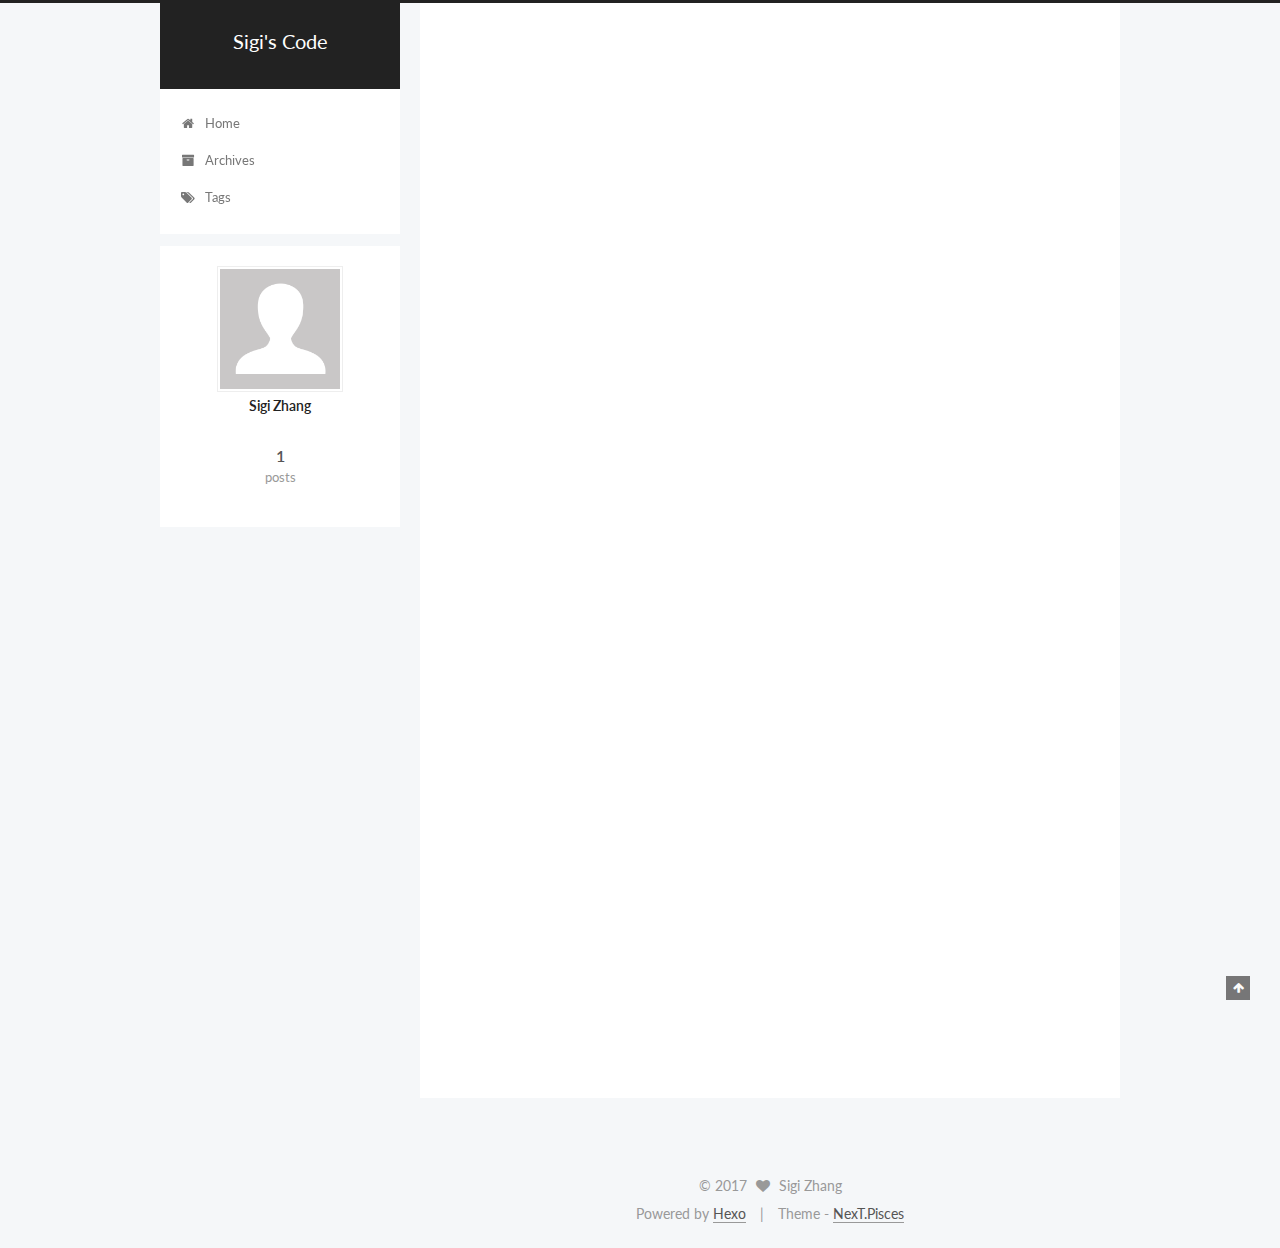
==== commit 615fcc75: "Site updated: 2017-04-18 06:59:27" ====
--- a/index.html
+++ b/index.html
@@ -5,7 +5,7 @@
   
 
 
-<html class="theme-next pisces use-motion" lang="">
+<html class="theme-next pisces use-motion" lang="en">
 <head>
   <meta charset="UTF-8"/>
 <meta http-equiv="X-UA-Compatible" content="IE=edge" />
@@ -88,11 +88,11 @@
 
 
 <meta property="og:type" content="website">
-<meta property="og:title" content="Sigi's Tech">
+<meta property="og:title" content="Sigi's Code">
 <meta property="og:url" content="http://yoursite.com/index.html">
-<meta property="og:site_name" content="Sigi's Tech">
+<meta property="og:site_name" content="Sigi's Code">
 <meta name="twitter:card" content="summary">
-<meta name="twitter:title" content="Sigi's Tech">
+<meta name="twitter:title" content="Sigi's Code">
 
 
 
@@ -126,10 +126,10 @@
 
 
 
-  <title> Sigi's Tech </title>
+  <title> Sigi's Code </title>
 </head>
 
-<body itemscope itemtype="http://schema.org/WebPage" lang="">
+<body itemscope itemtype="http://schema.org/WebPage" lang="en">
 
   
 
@@ -164,7 +164,7 @@
     <div class="custom-logo-site-title">
       <a href="/"  class="brand" rel="start">
         <span class="logo-line-before"><i></i></span>
-        <span class="site-title">Sigi's Tech</span>
+        <span class="site-title">Sigi's Code</span>
         <span class="logo-line-after"><i></i></span>
       </a>
     </div>
@@ -194,7 +194,7 @@
             
               <i class="menu-item-icon fa fa-fw fa-home"></i> <br />
             
-            Startseite
+            Home
           </a>
         </li>
       
@@ -204,7 +204,7 @@
             
               <i class="menu-item-icon fa fa-fw fa-archive"></i> <br />
             
-            Archiv
+            Archives
           </a>
         </li>
       
@@ -256,7 +256,7 @@
     </span>
 
     <span hidden itemprop="publisher" itemscope itemtype="http://schema.org/Organization">
-      <meta itemprop="name" content="Sigi's Tech">
+      <meta itemprop="name" content="Sigi's Code">
     </span>
 
     
@@ -284,7 +284,7 @@
                 <i class="fa fa-calendar-o"></i>
               </span>
               
-                <span class="post-meta-item-text">Veröffentlicht am</span>
+                <span class="post-meta-item-text">Posted on</span>
               
               <time title="Post created" itemprop="dateCreated datePublished" datetime="2017-04-18T06:05:43+08:00">
                 2017-04-18
@@ -413,7 +413,7 @@
             <div class="site-state-item site-state-posts">
               <a href="/archives">
                 <span class="site-state-item-count">1</span>
-                <span class="site-state-item-name">Artikel</span>
+                <span class="site-state-item-name">posts</span>
               </a>
             </div>
           
@@ -467,7 +467,7 @@
 
 
 <div class="powered-by">
-  Erstellt mit  <a class="theme-link" href="https://hexo.io">Hexo</a>
+  Powered by <a class="theme-link" href="https://hexo.io">Hexo</a>
 </div>
 
 <div class="theme-info">
--- a/css/main.css
+++ b/css/main.css
@@ -1692,7 +1692,7 @@
   width: 4px;
   height: 4px;
   border-radius: 50%;
-  background: #ff3c39;
+  background: #3bbaff;
 }
 .links-of-blogroll {
   font-size: 13px;
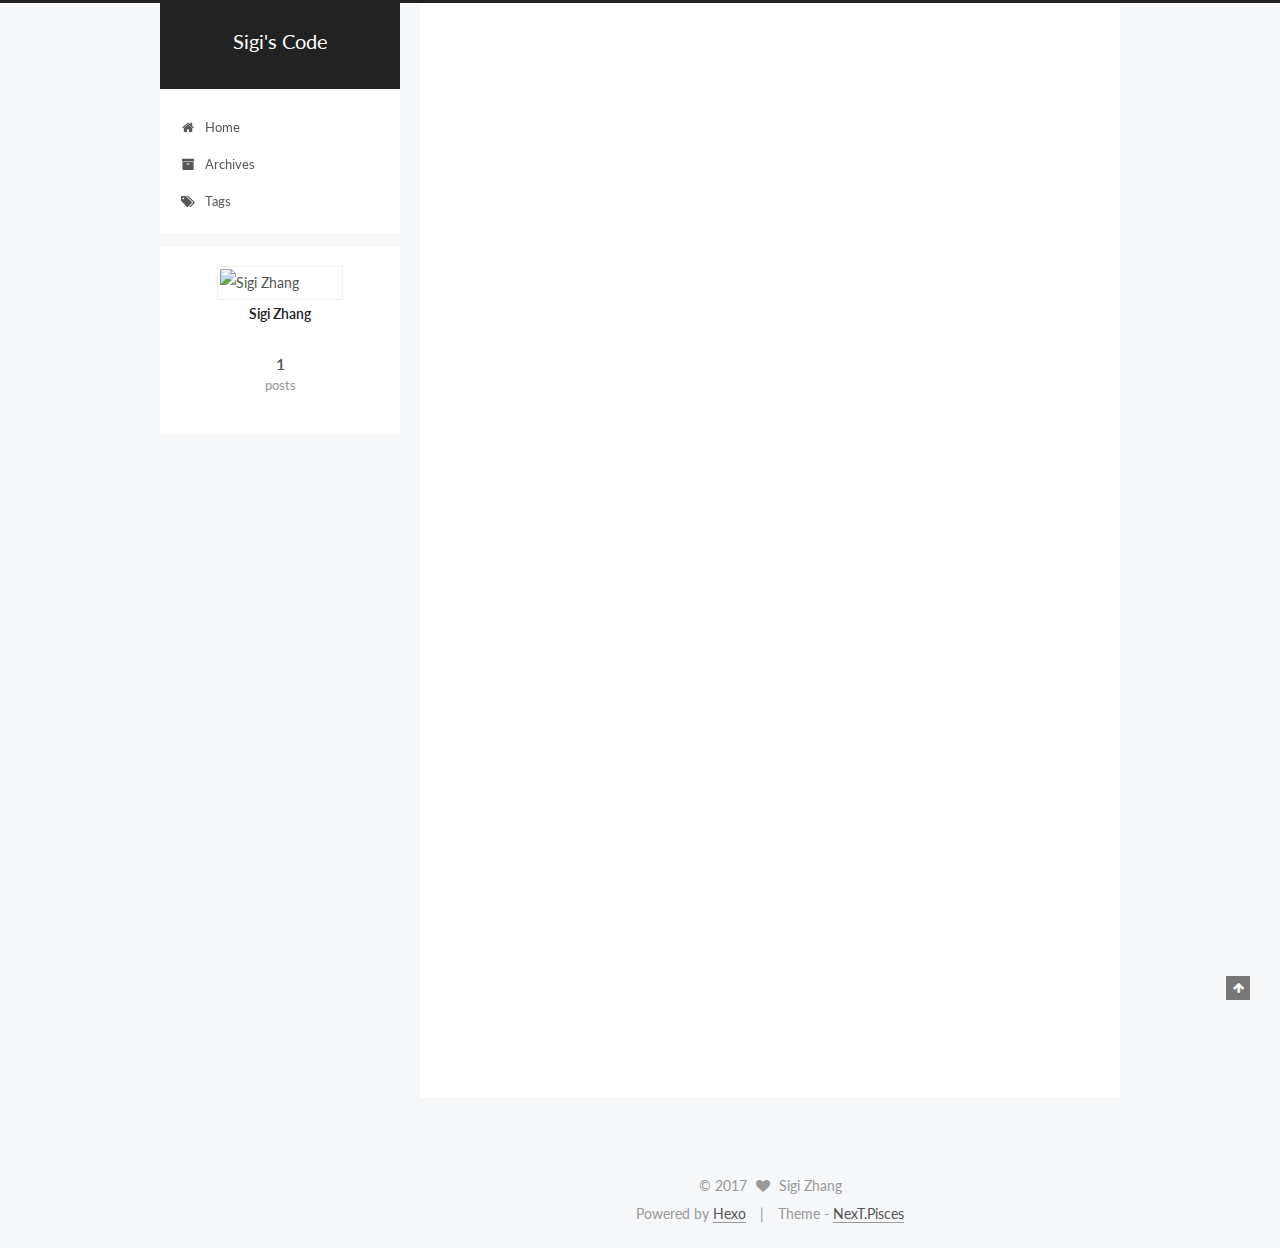
==== commit 71c88166: "Site updated: 2017-04-18 07:03:20" ====
--- a/index.html
+++ b/index.html
@@ -252,7 +252,7 @@
     <span hidden itemprop="author" itemscope itemtype="http://schema.org/Person">
       <meta itemprop="name" content="Sigi Zhang">
       <meta itemprop="description" content="">
-      <meta itemprop="image" content="/images/avatar.gif">
+      <meta itemprop="image" content="https://avatars1.githubusercontent.com/u/1382226?v=3&s=460">
     </span>
 
     <span hidden itemprop="publisher" itemscope itemtype="http://schema.org/Organization">
@@ -400,7 +400,7 @@
       <section class="site-overview sidebar-panel sidebar-panel-active">
         <div class="site-author motion-element" itemprop="author" itemscope itemtype="http://schema.org/Person">
           <img class="site-author-image" itemprop="image"
-               src="/images/avatar.gif"
+               src="https://avatars1.githubusercontent.com/u/1382226?v=3&s=460"
                alt="Sigi Zhang" />
           <p class="site-author-name" itemprop="name">Sigi Zhang</p>
            
--- a/css/main.css
+++ b/css/main.css
@@ -1692,7 +1692,7 @@
   width: 4px;
   height: 4px;
   border-radius: 50%;
-  background: #3bbaff;
+  background: #b68362;
 }
 .links-of-blogroll {
   font-size: 13px;
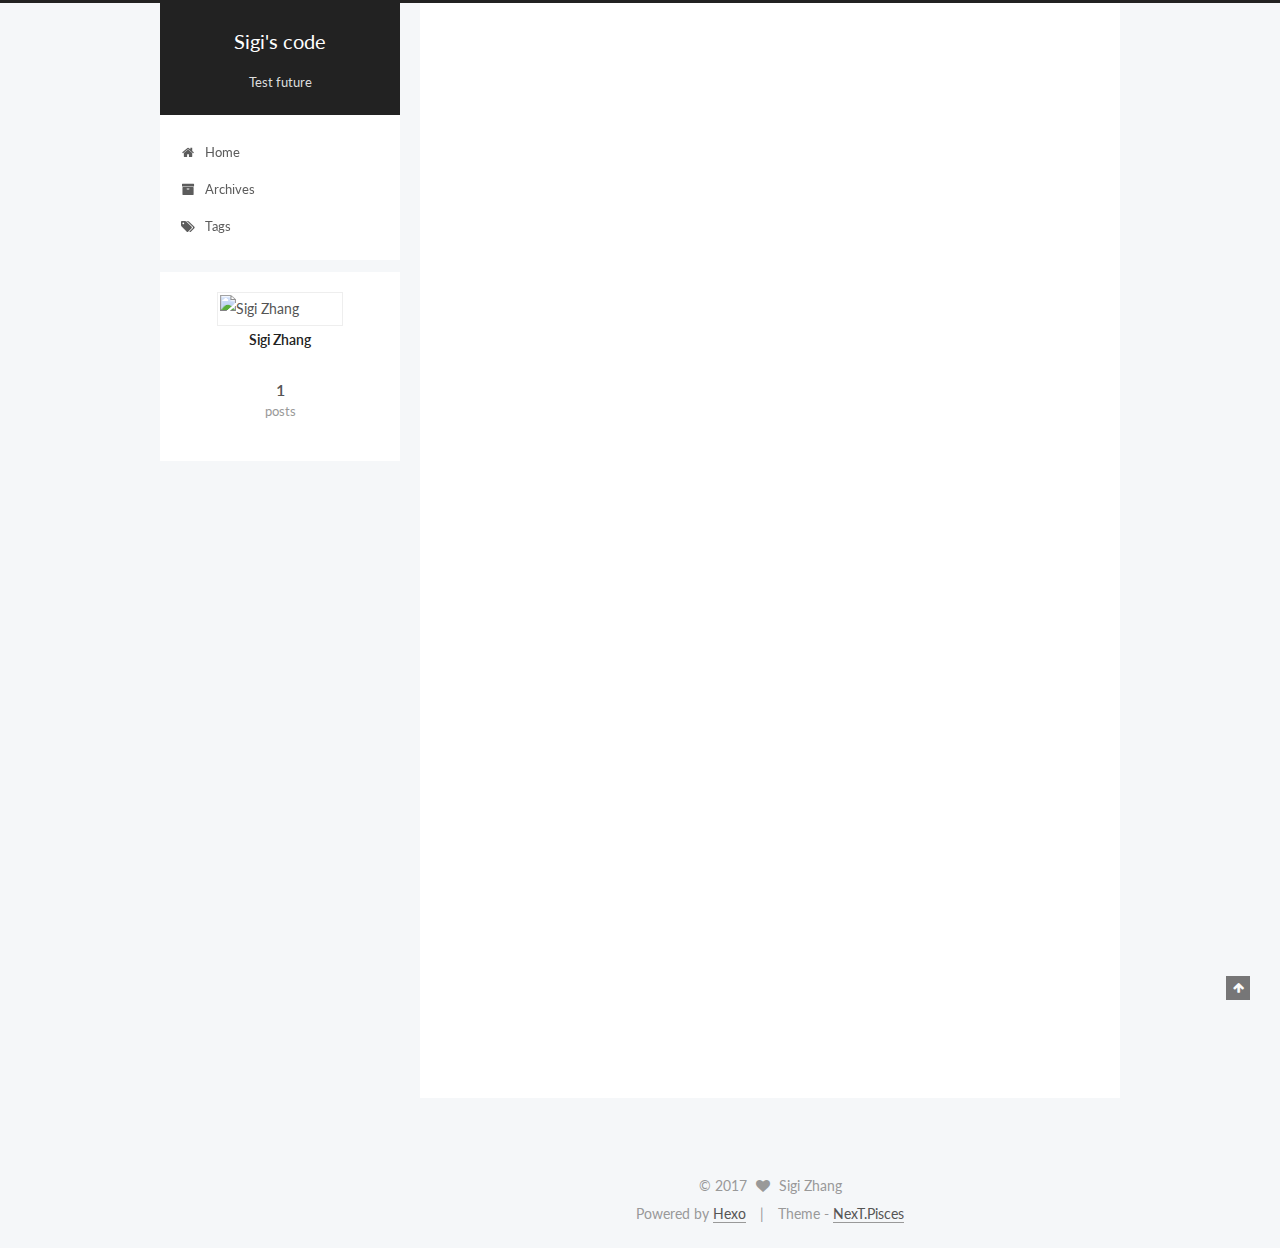
==== commit da4bbacd: "Site updated: 2017-04-20 03:25:30" ====
--- a/index.html
+++ b/index.html
@@ -88,11 +88,11 @@
 
 
 <meta property="og:type" content="website">
-<meta property="og:title" content="Sigi's Code">
+<meta property="og:title" content="Sigi's code">
 <meta property="og:url" content="http://yoursite.com/index.html">
-<meta property="og:site_name" content="Sigi's Code">
+<meta property="og:site_name" content="Sigi's code">
 <meta name="twitter:card" content="summary">
-<meta name="twitter:title" content="Sigi's Code">
+<meta name="twitter:title" content="Sigi's code">
 
 
 
@@ -126,7 +126,7 @@
 
 
 
-  <title> Sigi's Code </title>
+  <title> Sigi's code </title>
 </head>
 
 <body itemscope itemtype="http://schema.org/WebPage" lang="en">
@@ -164,12 +164,12 @@
     <div class="custom-logo-site-title">
       <a href="/"  class="brand" rel="start">
         <span class="logo-line-before"><i></i></span>
-        <span class="site-title">Sigi's Code</span>
+        <span class="site-title">Sigi's code</span>
         <span class="logo-line-after"><i></i></span>
       </a>
     </div>
       
-        <p class="site-subtitle"></p>
+        <p class="site-subtitle">Test future</p>
       
   </div>
 
@@ -256,7 +256,7 @@
     </span>
 
     <span hidden itemprop="publisher" itemscope itemtype="http://schema.org/Organization">
-      <meta itemprop="name" content="Sigi's Code">
+      <meta itemprop="name" content="Sigi's code">
     </span>
 
     
--- a/css/main.css
+++ b/css/main.css
@@ -1692,7 +1692,7 @@
   width: 4px;
   height: 4px;
   border-radius: 50%;
-  background: #b68362;
+  background: #2ad78a;
 }
 .links-of-blogroll {
   font-size: 13px;
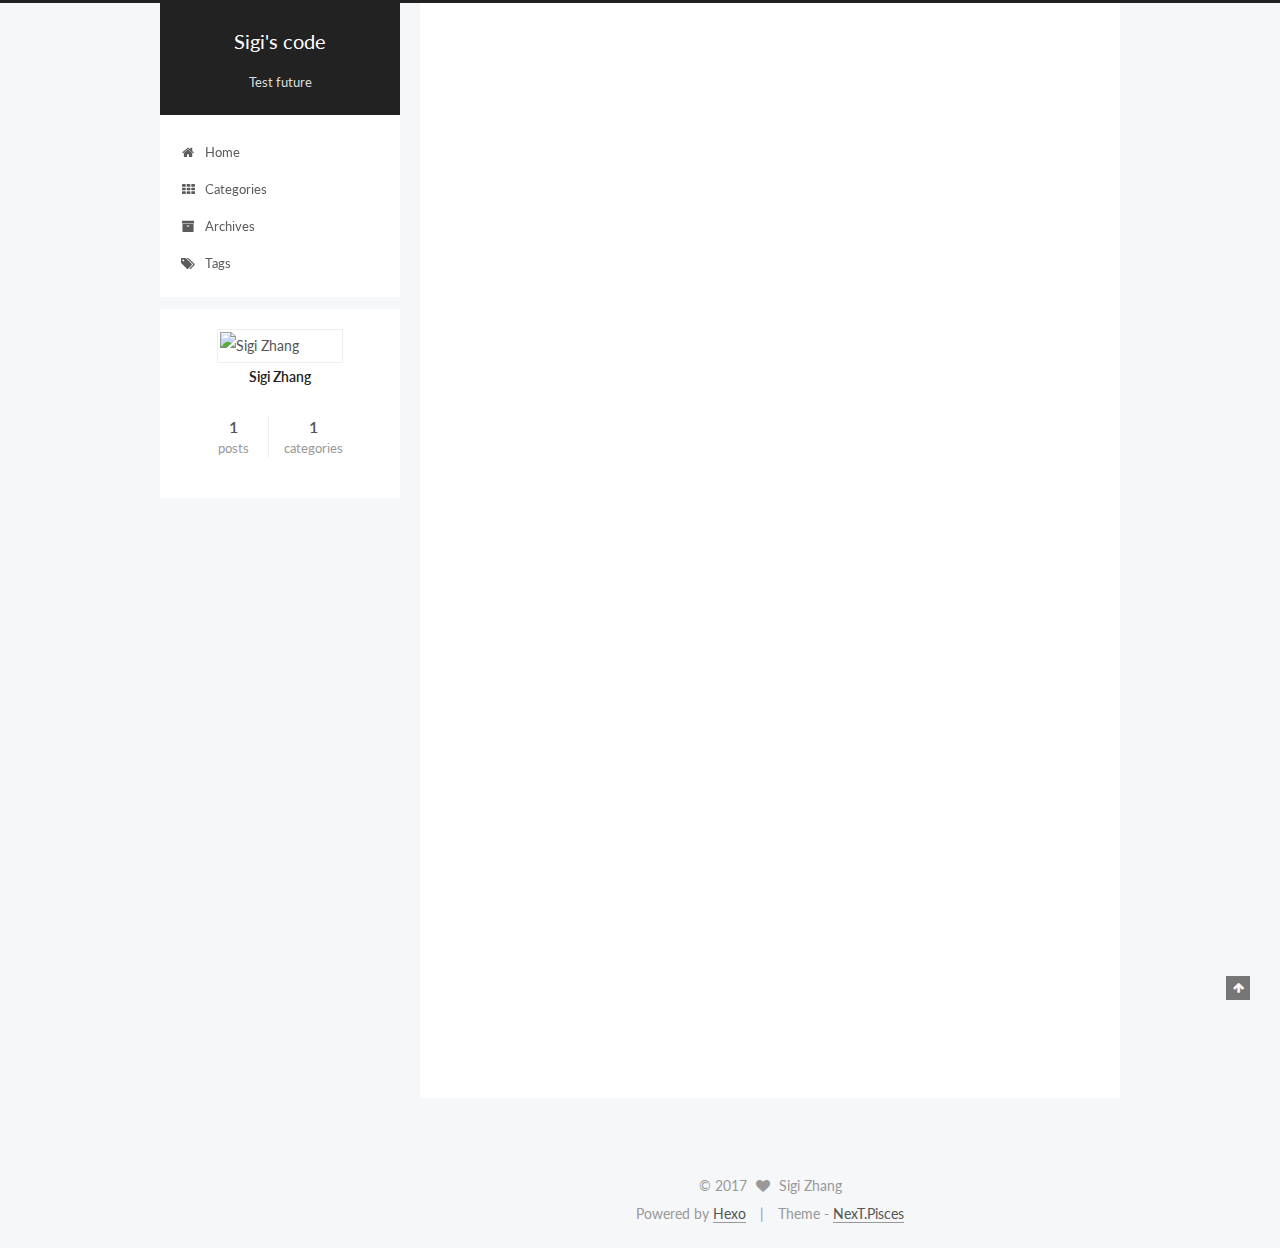
==== commit f2f4b079: "Site updated: 2017-04-28 00:14:01" ====
--- a/index.html
+++ b/index.html
@@ -71,7 +71,7 @@
 <link href="/css/main.css?v=5.1.0" rel="stylesheet" type="text/css" />
 
 
-  <meta name="keywords" content="Hexo, NexT" />
+  <meta name="keywords" content="siginie, Sigi Zhang, Developer, Python, Java, Android, iOS, Objective-C, Swift, JavaScript, Arithmetic, AI, Machine Learning, Engineering Manager" />
 
 
 
@@ -89,7 +89,7 @@
 
 <meta property="og:type" content="website">
 <meta property="og:title" content="Sigi's code">
-<meta property="og:url" content="http://yoursite.com/index.html">
+<meta property="og:url" content="http://siginie.github.io/index.html">
 <meta property="og:site_name" content="Sigi's code">
 <meta name="twitter:card" content="summary">
 <meta name="twitter:title" content="Sigi's code">
@@ -120,7 +120,7 @@
 
 
 
-  <link rel="canonical" href="http://yoursite.com/"/>
+  <link rel="canonical" href="http://siginie.github.io/"/>
 
 
 
@@ -199,6 +199,16 @@
         </li>
       
         
+        <li class="menu-item menu-item-categories">
+          <a href="/categories" rel="section">
+            
+              <i class="menu-item-icon fa fa-fw fa-th"></i> <br />
+            
+            Categories
+          </a>
+        </li>
+      
+        
         <li class="menu-item menu-item-archives">
           <a href="/archives" rel="section">
             
@@ -247,7 +257,7 @@
   
 
   <article class="post post-type-normal " itemscope itemtype="http://schema.org/Article">
-    <link itemprop="mainEntityOfPage" href="http://yoursite.com/2017/04/18/hello-world/">
+    <link itemprop="mainEntityOfPage" href="http://siginie.github.io/2017/04/18/hello-world/">
 
     <span hidden itemprop="author" itemscope itemtype="http://schema.org/Person">
       <meta itemprop="name" content="Sigi Zhang">
@@ -296,6 +306,28 @@
             
           </span>
 
+          
+            <span class="post-category" >
+            
+              <span class="post-meta-divider">|</span>
+            
+              <span class="post-meta-item-icon">
+                <i class="fa fa-folder-o"></i>
+              </span>
+              
+                <span class="post-meta-item-text">In</span>
+              
+              
+                <span itemprop="about" itemscope itemtype="http://schema.org/Thing">
+                  <a href="/categories/fxied-issues/" itemprop="url" rel="index">
+                    <span itemprop="name">Fixed issues</span>
+                  </a>
+                </span>
+
+                
+                
+              
+            </span>
           
 
           
@@ -419,6 +451,15 @@
           
 
           
+            
+            
+            <div class="site-state-item site-state-categories">
+              <a href="/categories/index.html">
+                <span class="site-state-item-count">1</span>
+                <span class="site-state-item-name">categories</span>
+              </a>
+            </div>
+          
 
           
 
--- a/css/main.css
+++ b/css/main.css
@@ -1692,7 +1692,7 @@
   width: 4px;
   height: 4px;
   border-radius: 50%;
-  background: #2ad78a;
+  background: #6ffb86;
 }
 .links-of-blogroll {
   font-size: 13px;
